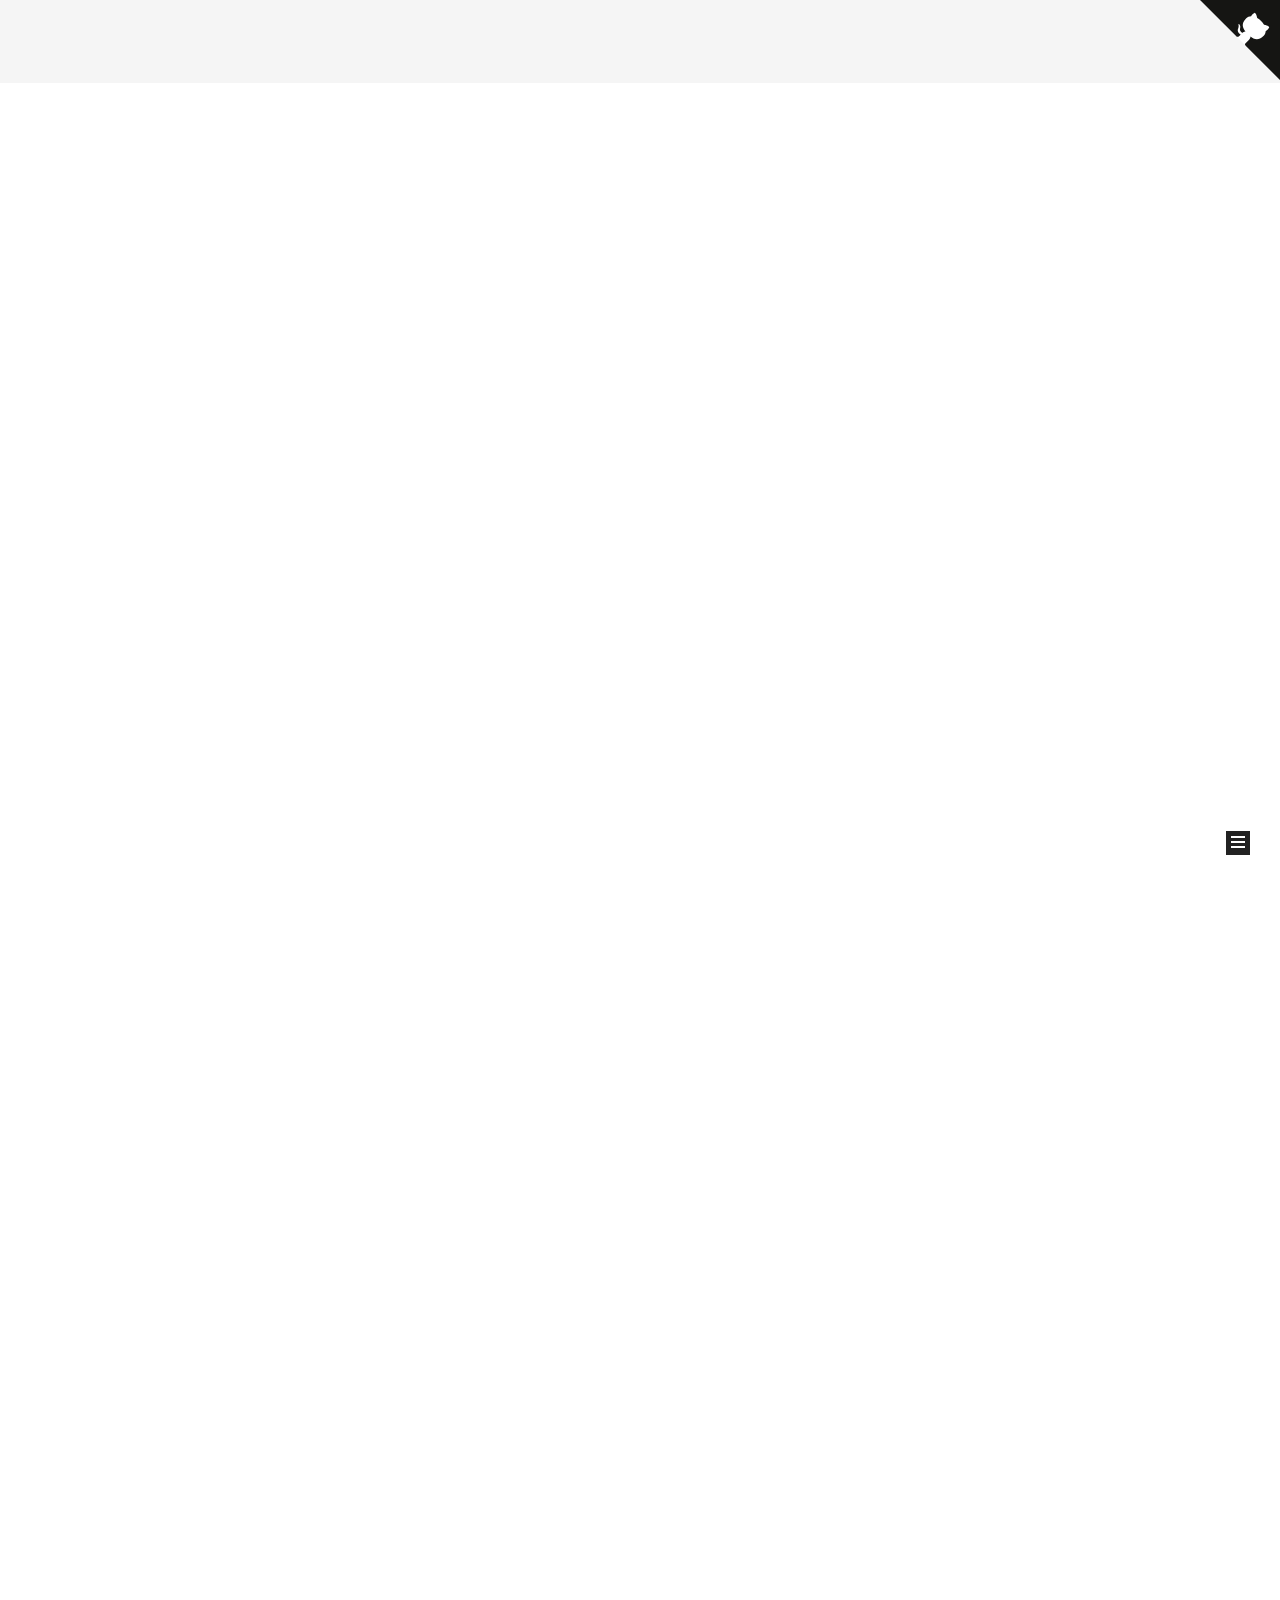
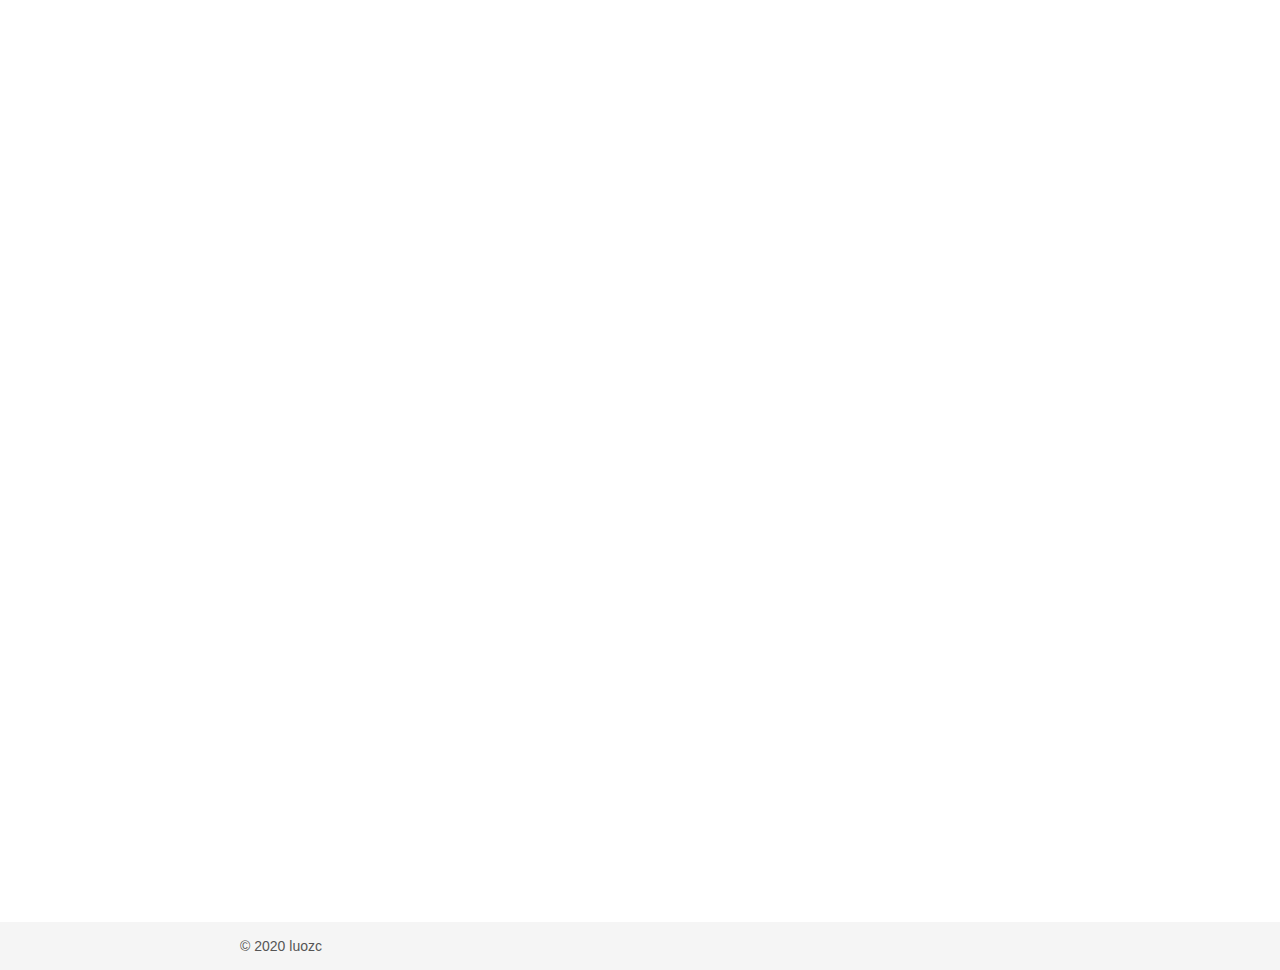
==== index.html @ e10e21c2 "Site updated: 2020-05-24 23:49:25" ====
<!DOCTYPE html>
<html lang="zh-CN">
<head>
  <meta charset="UTF-8">
<meta name="viewport" content="width=device-width, initial-scale=1, maximum-scale=2">
<meta name="theme-color" content="#222">
<meta name="generator" content="Hexo 4.2.1">
  <link rel="apple-touch-icon" sizes="180x180" href="/images/apple-touch-icon-next.png">
  <link rel="icon" type="image/png" sizes="32x32" href="/images/favicon-32x32-next.png">
  <link rel="icon" type="image/png" sizes="16x16" href="/images/favicon-16x16-next.png">
  <link rel="mask-icon" href="/images/logo.svg" color="#222">

<link rel="stylesheet" href="/css/main.css">


<link rel="stylesheet" href="/lib/font-awesome/css/all.min.css">

<script id="hexo-configurations">
    var NexT = window.NexT || {};
    var CONFIG = {"hostname":"yoursite.com","root":"/","scheme":"Mist","version":"8.0.0-rc.2","exturl":false,"sidebar":{"position":"right","display":"post","padding":18,"offset":12,"onmobile":false},"copycode":{"enable":false,"show_result":false,"style":null},"back2top":{"enable":true,"sidebar":false,"scrollpercent":false},"bookmark":{"enable":false,"color":"#222","save":"auto"},"fancybox":false,"mediumzoom":false,"lazyload":false,"pangu":false,"comments":{"style":"tabs","active":null,"storage":true,"lazyload":false,"nav":null},"algolia":{"hits":{"per_page":10},"labels":{"input_placeholder":"Search for Posts","hits_empty":"We didn't find any results for the search: ${query}","hits_stats":"${hits} results found in ${time} ms"}},"localsearch":{"enable":false,"trigger":"auto","top_n_per_article":1,"unescape":false,"preload":false},"motion":{"enable":true,"async":false,"transition":{"post_block":"fadeIn","post_header":"slideDownIn","post_body":"slideDownIn","coll_header":"slideLeftIn","sidebar":"slideUpIn"}}};
  </script>

  <meta name="description" content="路漫漫其修远兮，吾将上下而求索">
<meta property="og:type" content="website">
<meta property="og:title" content="俄罗斯方块的记忆">
<meta property="og:url" content="http://yoursite.com/index.html">
<meta property="og:site_name" content="俄罗斯方块的记忆">
<meta property="og:description" content="路漫漫其修远兮，吾将上下而求索">
<meta property="og:locale" content="zh_CN">
<meta property="article:author" content="luozc">
<meta name="twitter:card" content="summary">

<link rel="canonical" href="http://yoursite.com/">


<script id="page-configurations">
  // https://hexo.io/docs/variables.html
  CONFIG.page = {
    sidebar: "",
    isHome : true,
    isPost : false,
    lang   : 'zh-CN'
  };
</script>

  <title>俄罗斯方块的记忆</title>
  






  <noscript>
  <style>
  .use-motion .brand,
  .use-motion .menu-item,
  .sidebar-inner,
  .use-motion .post-block,
  .use-motion .pagination,
  .use-motion .comments,
  .use-motion .post-header,
  .use-motion .post-body,
  .use-motion .collection-header { opacity: initial; }

  .use-motion .site-title,
  .use-motion .site-subtitle {
    opacity: initial;
    top: initial;
  }

  .use-motion .logo-line-before i { left: initial; }
  .use-motion .logo-line-after i { right: initial; }
  </style>
</noscript>

<link rel="alternate" href="/atom.xml" title="俄罗斯方块的记忆" type="application/atom+xml">
</head>

<body itemscope itemtype="http://schema.org/WebPage">
  <div class="container use-motion">
    <div class="headband"></div>
    <a href="https://github.com/lzc95" target="_blank" rel="noopener" class="github-corner" aria-label="View source on GitHub"><svg width="80" height="80" viewBox="0 0 250 250" style="fill:#151513; color:#fff; position: absolute; top: 0; border: 0; right: 0;" aria-hidden="true"><path d="M0,0 L115,115 L130,115 L142,142 L250,250 L250,0 Z"></path><path d="M128.3,109.0 C113.8,99.7 119.0,89.6 119.0,89.6 C122.0,82.7 120.5,78.6 120.5,78.6 C119.2,72.0 123.4,76.3 123.4,76.3 C127.3,80.9 125.5,87.3 125.5,87.3 C122.9,97.6 130.6,101.9 134.4,103.2" fill="currentColor" style="transform-origin: 130px 106px;" class="octo-arm"></path><path d="M115.0,115.0 C114.9,115.1 118.7,116.5 119.8,115.4 L133.7,101.6 C136.9,99.2 139.9,98.4 142.2,98.6 C133.8,88.0 127.5,74.4 143.8,58.0 C148.5,53.4 154.0,51.2 159.7,51.0 C160.3,49.4 163.2,43.6 171.4,40.1 C171.4,40.1 176.1,42.5 178.8,56.2 C183.1,58.6 187.2,61.8 190.9,65.4 C194.5,69.0 197.7,73.2 200.1,77.6 C213.8,80.2 216.3,84.9 216.3,84.9 C212.7,93.1 206.9,96.0 205.4,96.6 C205.1,102.4 203.0,107.8 198.3,112.5 C181.9,128.9 168.3,122.5 157.7,114.1 C157.9,116.9 156.7,120.9 152.7,124.9 L141.0,136.5 C139.8,137.7 141.6,141.9 141.8,141.8 Z" fill="currentColor" class="octo-body"></path></svg></a><style>.github-corner:hover .octo-arm{animation:octocat-wave 560ms ease-in-out}@keyframes octocat-wave{0%,100%{transform:rotate(0)}20%,60%{transform:rotate(-25deg)}40%,80%{transform:rotate(10deg)}}@media (max-width:500px){.github-corner:hover .octo-arm{animation:none}.github-corner .octo-arm{animation:octocat-wave 560ms ease-in-out}}</style>
    <header class="header" itemscope itemtype="http://schema.org/WPHeader">
      <div class="header-inner"><div class="site-brand-container">
  <div class="site-nav-toggle">
    <div class="toggle" aria-label="切换导航栏">
        <span class="toggle-line toggle-line-first"></span>
        <span class="toggle-line toggle-line-middle"></span>
        <span class="toggle-line toggle-line-last"></span>
    </div>
  </div>

  <div class="site-meta">

    <a href="/" class="brand" rel="start">
      <span class="logo-line-before"><i></i></span>
      <h1 class="site-title">俄罗斯方块的记忆</h1>
      <span class="logo-line-after"><i></i></span>
    </a>
  </div>

  <div class="site-nav-right">
    <div class="toggle popup-trigger">
    </div>
  </div>
</div>



<nav class="site-nav">
  <ul id="menu" class="main-menu menu">
        <li class="menu-item menu-item-home">

    <a href="/" rel="section"><i class="fa fa-home fa-fw"></i>首页</a>

  </li>
        <li class="menu-item menu-item-tags">

    <a href="/tags/" rel="section"><i class="fa fa-tags fa-fw"></i>标签</a>

  </li>
        <li class="menu-item menu-item-categories">

    <a href="/categories/" rel="section"><i class="fa fa-th fa-fw"></i>分类</a>

  </li>
        <li class="menu-item menu-item-archives">

    <a href="/archives/" rel="section"><i class="fa fa-archive fa-fw"></i>归档</a>

  </li>
  </ul>
</nav>




</div>
    </header>

    
  <div class="back-to-top">
    <i class="fa fa-arrow-up"></i>
    <span>0%</span>
  </div>


    <main class="main">
      <div class="main-inner">
        <div class="content-wrap">
          

          <div class="content index posts-expand">
            
      
  
  
  <article itemscope itemtype="http://schema.org/Article" class="post-block" lang="zh-CN">
    <link itemprop="mainEntityOfPage" href="http://yoursite.com/2020/05/24/css%E5%88%B6%E4%BD%9C%E4%B8%89%E8%A7%92%E5%BD%A2/">

    <span hidden itemprop="author" itemscope itemtype="http://schema.org/Person">
      <meta itemprop="image" content="/images/avatar.jpeg">
      <meta itemprop="name" content="luozc">
      <meta itemprop="description" content="路漫漫其修远兮，吾将上下而求索">
    </span>

    <span hidden itemprop="publisher" itemscope itemtype="http://schema.org/Organization">
      <meta itemprop="name" content="俄罗斯方块的记忆">
    </span>
      <header class="post-header">
        <h2 class="post-title" itemprop="name headline">
          
            <a href="/2020/05/24/css%E5%88%B6%E4%BD%9C%E4%B8%89%E8%A7%92%E5%BD%A2/" class="post-title-link" itemprop="url">css制作三角形</a>
        </h2>

        <div class="post-meta">
            <span class="post-meta-item">
              <span class="post-meta-item-icon">
                <i class="far fa-calendar"></i>
              </span>
              <span class="post-meta-item-text">发表于</span>
              

              <time title="创建时间：2020-05-24 23:38:56 / 修改时间：23:49:12" itemprop="dateCreated datePublished" datetime="2020-05-24T23:38:56+08:00">2020-05-24</time>
            </span>

          

        </div>
      </header>

    
    
    
    <div class="post-body" itemprop="articleBody">

      
          <p>通常大家对css制作圆形的方法比较熟悉：</p>
<figure class="highlight plain"><table><tr><td class="gutter"><pre><span class="line">1</span><br></pre></td><td class="code"><pre><span class="line">&lt;div id&#x3D;&quot;circle&quot;&gt;&lt;&#x2F;div&gt; &#x2F;&#x2F;html代码</span><br></pre></td></tr></table></figure>

<figure class="highlight plain"><table><tr><td class="gutter"><pre><span class="line">1</span><br><span class="line">2</span><br><span class="line">3</span><br><span class="line">4</span><br><span class="line">5</span><br><span class="line">6</span><br><span class="line">7</span><br></pre></td><td class="code"><pre><span class="line">&#x2F;&#x2F;css代码</span><br><span class="line">#circle&#123;</span><br><span class="line">  	width:100px;</span><br><span class="line">  	height:100px;</span><br><span class="line">  	border-radius: 50px;</span><br><span class="line">  	background:#000 ;</span><br><span class="line">&#125;</span><br></pre></td></tr></table></figure>
<p>结果：<br><img src="https://imgconvert.csdnimg.cn/aHR0cDovL2ltZy5ibG9nLmNzZG4ubmV0LzIwMTYwNzMxMjE1MDMzODAw?x-oss-process=image/format,png" alt="这里写图片描述"><br>总结：在制做圆形之前，首先需要保证这个元素是正方形，即width==height;  其次border-radius=1/2width即可（border-radiusde 的默认基准点是几何中心）</p>
<p>下面即将步入我们今天所说的正题：css制作三角形<br>首选css制作三角形我们需要了解border这个属性</p>
<figure class="highlight plain"><table><tr><td class="gutter"><pre><span class="line">1</span><br></pre></td><td class="code"><pre><span class="line">&lt;div id&#x3D;&quot;triangle&quot;&gt;&lt;&#x2F;div&gt;</span><br></pre></td></tr></table></figure>

<figure class="highlight plain"><table><tr><td class="gutter"><pre><span class="line">1</span><br><span class="line">2</span><br><span class="line">3</span><br><span class="line">4</span><br><span class="line">5</span><br><span class="line">6</span><br><span class="line">7</span><br></pre></td><td class="code"><pre><span class="line">#triangle&#123;</span><br><span class="line">    width:50px; </span><br><span class="line">  	height:50px; </span><br><span class="line">  	border-width:50px; </span><br><span class="line">  	border-style:solid;</span><br><span class="line">  	border-color:#000 #ccc #933 #0C0;</span><br><span class="line">&#125;</span><br></pre></td></tr></table></figure>
<p><img src="https://imgconvert.csdnimg.cn/aHR0cDovL2ltZy5ibG9nLmNzZG4ubmV0LzIwMTYwNzMxMjIwMDQ2MjQ2?x-oss-process=image/format,png" alt="这里写图片描述"><br>这时我们发现四边都成了梯形</p>
          <!--noindex-->
            <div class="post-button">
              <a class="btn" href="/2020/05/24/css%E5%88%B6%E4%BD%9C%E4%B8%89%E8%A7%92%E5%BD%A2/#more" rel="contents">
                阅读全文 &raquo;
              </a>
            </div>
          <!--/noindex-->
        
      
    </div>

    
    
    

    
      <footer class="post-footer">
        <div class="post-eof"></div>
      </footer>
  </article>
  
  
  

      
  
  
  <article itemscope itemtype="http://schema.org/Article" class="post-block" lang="zh-CN">
    <link itemprop="mainEntityOfPage" href="http://yoursite.com/2020/05/20/hexo-test/">

    <span hidden itemprop="author" itemscope itemtype="http://schema.org/Person">
      <meta itemprop="image" content="/images/avatar.jpeg">
      <meta itemprop="name" content="luozc">
      <meta itemprop="description" content="路漫漫其修远兮，吾将上下而求索">
    </span>

    <span hidden itemprop="publisher" itemscope itemtype="http://schema.org/Organization">
      <meta itemprop="name" content="俄罗斯方块的记忆">
    </span>
      <header class="post-header">
        <h2 class="post-title" itemprop="name headline">
          
            <a href="/2020/05/20/hexo-test/" class="post-title-link" itemprop="url">hexo-test</a>
        </h2>

        <div class="post-meta">
            <span class="post-meta-item">
              <span class="post-meta-item-icon">
                <i class="far fa-calendar"></i>
              </span>
              <span class="post-meta-item-text">发表于</span>

              <time title="创建时间：2020-05-20 12:38:18" itemprop="dateCreated datePublished" datetime="2020-05-20T12:38:18+08:00">2020-05-20</time>
            </span>
              <span class="post-meta-item">
                <span class="post-meta-item-icon">
                  <i class="far fa-calendar-check"></i>
                </span>
                <span class="post-meta-item-text">更新于</span>
                <time title="修改时间：2020-05-24 12:45:31" itemprop="dateModified" datetime="2020-05-24T12:45:31+08:00">2020-05-24</time>
              </span>

          

        </div>
      </header>

    
    
    
    <div class="post-body" itemprop="articleBody">

      
          <h2 id="Quick-Start"><a href="#Quick-Start" class="headerlink" title="Quick Start"></a>Quick Start</h2><h3 id="Create-a-new-post"><a href="#Create-a-new-post" class="headerlink" title="Create a new post"></a>Create a new post</h3>
      
    </div>

    
    
    

    
      <footer class="post-footer">
        <div class="post-eof"></div>
      </footer>
  </article>
  
  
  

      
  
  
  <article itemscope itemtype="http://schema.org/Article" class="post-block" lang="zh-CN">
    <link itemprop="mainEntityOfPage" href="http://yoursite.com/2020/05/15/hello-world/">

    <span hidden itemprop="author" itemscope itemtype="http://schema.org/Person">
      <meta itemprop="image" content="/images/avatar.jpeg">
      <meta itemprop="name" content="luozc">
      <meta itemprop="description" content="路漫漫其修远兮，吾将上下而求索">
    </span>

    <span hidden itemprop="publisher" itemscope itemtype="http://schema.org/Organization">
      <meta itemprop="name" content="俄罗斯方块的记忆">
    </span>
      <header class="post-header">
        <h2 class="post-title" itemprop="name headline">
          
            <a href="/2020/05/15/hello-world/" class="post-title-link" itemprop="url">Hello World</a>
        </h2>

        <div class="post-meta">
            <span class="post-meta-item">
              <span class="post-meta-item-icon">
                <i class="far fa-calendar"></i>
              </span>
              <span class="post-meta-item-text">发表于</span>

              <time title="创建时间：2020-05-15 18:51:51" itemprop="dateCreated datePublished" datetime="2020-05-15T18:51:51+08:00">2020-05-15</time>
            </span>
              <span class="post-meta-item">
                <span class="post-meta-item-icon">
                  <i class="far fa-calendar-check"></i>
                </span>
                <span class="post-meta-item-text">更新于</span>
                <time title="修改时间：2020-05-24 22:47:54" itemprop="dateModified" datetime="2020-05-24T22:47:54+08:00">2020-05-24</time>
              </span>

          

        </div>
      </header>

    
    
    
    <div class="post-body" itemprop="articleBody">

      
          <p>Welcome to <a href="https://hexo.io/" target="_blank" rel="noopener">Hexo</a>! This is your very first post. Check <a href="https://hexo.io/docs/" target="_blank" rel="noopener">documentation</a> for more info. If you get any problems when using Hexo, you can find the answer in <a href="https://hexo.io/docs/troubleshooting.html" target="_blank" rel="noopener">troubleshooting</a> or you can ask me on <a href="https://github.com/hexojs/hexo/issues" target="_blank" rel="noopener">GitHub</a>.</p>
<h2 id="Quick-Start"><a href="#Quick-Start" class="headerlink" title="Quick Start"></a>Quick Start</h2><h3 id="Create-a-new-post"><a href="#Create-a-new-post" class="headerlink" title="Create a new post"></a>Create a new post</h3><figure class="highlight bash"><table><tr><td class="gutter"><pre><span class="line">1</span><br></pre></td><td class="code"><pre><span class="line">$ hexo new <span class="string">"My New Post"</span></span><br></pre></td></tr></table></figure>

<p>More info: <a href="https://hexo.io/docs/writing.html" target="_blank" rel="noopener">Writing</a></p>
<h3 id="Run-server"><a href="#Run-server" class="headerlink" title="Run server"></a>Run server</h3><figure class="highlight bash"><table><tr><td class="gutter"><pre><span class="line">1</span><br></pre></td><td class="code"><pre><span class="line">$ hexo server</span><br></pre></td></tr></table></figure>
          <!--noindex-->
            <div class="post-button">
              <a class="btn" href="/2020/05/15/hello-world/#more" rel="contents">
                阅读全文 &raquo;
              </a>
            </div>
          <!--/noindex-->
        
      
    </div>

    
    
    

    
      <footer class="post-footer">
        <div class="post-eof"></div>
      </footer>
  </article>
  
  
  


  



          </div>
          

<script>
  window.addEventListener('tabs:register', () => {
    let { activeClass } = CONFIG.comments;
    if (CONFIG.comments.storage) {
      activeClass = localStorage.getItem('comments_active') || activeClass;
    }
    if (activeClass) {
      let activeTab = document.querySelector(`a[href="#comment-${activeClass}"]`);
      if (activeTab) {
        activeTab.click();
      }
    }
  });
  if (CONFIG.comments.storage) {
    window.addEventListener('tabs:click', event => {
      if (!event.target.matches('.tabs-comment .tab-content .tab-pane')) return;
      let commentClass = event.target.classList[1];
      localStorage.setItem('comments_active', commentClass);
    });
  }
</script>

        </div>
          
  
  <div class="toggle sidebar-toggle">
    <span class="toggle-line toggle-line-first"></span>
    <span class="toggle-line toggle-line-middle"></span>
    <span class="toggle-line toggle-line-last"></span>
  </div>

  <aside class="sidebar">
    <div class="sidebar-inner">

      <ul class="sidebar-nav motion-element">
        <li class="sidebar-nav-toc">
          文章目录
        </li>
        <li class="sidebar-nav-overview">
          站点概览
        </li>
      </ul>

      <!--noindex-->
      <div class="post-toc-wrap sidebar-panel">
      </div>
      <!--/noindex-->

      <div class="site-overview-wrap sidebar-panel">
        <div class="site-author motion-element" itemprop="author" itemscope itemtype="http://schema.org/Person">
    <img class="site-author-image" itemprop="image" alt="luozc"
      src="/images/avatar.jpeg">
  <p class="site-author-name" itemprop="name">luozc</p>
  <div class="site-description" itemprop="description">路漫漫其修远兮，吾将上下而求索</div>
</div>
<div class="site-state-wrap motion-element">
  <nav class="site-state">
      <div class="site-state-item site-state-posts">
          <a href="/archives/">
        
          <span class="site-state-item-count">3</span>
          <span class="site-state-item-name">日志</span>
        </a>
      </div>
      <div class="site-state-item site-state-tags">
            <a href="/tags/">
          
        <span class="site-state-item-count">2</span>
        <span class="site-state-item-name">标签</span></a>
      </div>
  </nav>
</div>
  <div class="links-of-author motion-element">
      <span class="links-of-author-item">
        <a href="https://github.com/lzc95" title="GitHub → https:&#x2F;&#x2F;github.com&#x2F;lzc95" rel="noopener" target="_blank"><i class="fab fa-github fa-fw"></i>GitHub</a>
      </span>
      <span class="links-of-author-item">
        <a href="https://juejin.im/user/5b277c866fb9a00e850cae6a/posts" title="掘金 → https:&#x2F;&#x2F;juejin.im&#x2F;user&#x2F;5b277c866fb9a00e850cae6a&#x2F;posts" rel="noopener" target="_blank"><i class="fa fa-fw fa-spinner fa-fw"></i>掘金</a>
      </span>
  </div>


  <div class="links-of-blogroll motion-element">
    <div class="links-of-blogroll-title"><i class="fa fa-link fa-fw"></i>
      推荐阅读
    </div>
    <ul class="links-of-blogroll-list">
        <li class="links-of-blogroll-item">
          <a href="http://www.zhangxinxu.com/" title="http:&#x2F;&#x2F;www.zhangxinxu.com&#x2F;" rel="noopener" target="_blank">张鑫旭</a>
        </li>
        <li class="links-of-blogroll-item">
          <a href="http://www.alloyteam.com/nav/" title="http:&#x2F;&#x2F;www.alloyteam.com&#x2F;nav&#x2F;" rel="noopener" target="_blank">Web前端导航</a>
        </li>
    </ul>
  </div>

      </div>

    </div>
  </aside>
  <div id="sidebar-dimmer"></div>


      </div>
    </main>

    <footer class="footer">
      <div class="footer-inner">
        

        

<div class="copyright">
  
  &copy; 
  <span itemprop="copyrightYear">2020</span>
  <span>
    <i class="fa fa-paper-plane"></i>
  </span>
  <span class="author" itemprop="copyrightHolder">luozc</span>
</div>

<!--
  <div class="powered-by">由 <a href="https://hexo.io/" class="theme-link" rel="noopener" target="_blank">Hexo</a> & <a href="https://theme-next.js.org/mist/" class="theme-link" rel="noopener" target="_blank">NexT.Mist</a> 强力驱动
  </div>
-->

        








      </div>
    </footer>
  </div>

  
  <script src="/lib/anime.min.js"></script>
  <script src="/lib/velocity/velocity.min.js"></script>
  <script src="/lib/velocity/velocity.ui.min.js"></script>

<script src="/js/utils.js"></script>

<script src="/js/motion.js"></script>


<script src="/js/schemes/muse.js"></script>


<script src="/js/next-boot.js"></script>




  















  

  

</body>
</html>
---- css/main.css ----
:root {
  --body-bg-color: #fff;
  --content-bg-color: #f5f5f5;
  --card-bg-color: #f5f5f5;
  --text-color: #555;
  --blockquote-color: #666;
  --link-color: #555;
  --link-hover-color: #222;
  --brand-color: #222;
  --brand-hover-color: #222;
  --table-row-odd-bg-color: #f9f9f9;
  --table-row-hover-bg-color: #f5f5f5;
  --menu-item-bg-color: #ddd;
  --btn-default-bg: transparent;
  --btn-default-color: var(--link-color);
  --btn-default-border-color: var(--link-color);
  --btn-default-hover-bg: transparent;
  --btn-default-hover-color: var(--link-hover-color);
  --btn-default-hover-border-color: var(--link-hover-color);
  --highlight-background: #f0f0f0;
  --highlight-foreground: #444;
  --highlight-gutter-background: #dedede;
  --highlight-gutter-foreground: #555;
}
html {
  line-height: 1.15; /* 1 */
  -webkit-text-size-adjust: 100%; /* 2 */
}
body {
  margin: 0;
}
main {
  display: block;
}
h1 {
  font-size: 2em;
  margin: 0.67em 0;
}
hr {
  box-sizing: content-box; /* 1 */
  height: 0; /* 1 */
  overflow: visible; /* 2 */
}
pre {
  font-family: monospace, monospace; /* 1 */
  font-size: 1em; /* 2 */
}
a {
  background: transparent;
}
abbr[title] {
  border-bottom: none; /* 1 */
  text-decoration: underline; /* 2 */
  text-decoration: underline dotted; /* 2 */
}
b,
strong {
  font-weight: bolder;
}
code,
kbd,
samp {
  font-family: monospace, monospace; /* 1 */
  font-size: 1em; /* 2 */
}
small {
  font-size: 80%;
}
sub,
sup {
  font-size: 75%;
  line-height: 0;
  position: relative;
  vertical-align: baseline;
}
sub {
  bottom: -0.25em;
}
sup {
  top: -0.5em;
}
img {
  border-style: none;
}
button,
input,
optgroup,
select,
textarea {
  font-family: inherit; /* 1 */
  font-size: 100%; /* 1 */
  line-height: 1.15; /* 1 */
  margin: 0; /* 2 */
}
button,
input {
/* 1 */
  overflow: visible;
}
button,
select {
/* 1 */
  text-transform: none;
}
button,
[type='button'],
[type='reset'],
[type='submit'] {
  -webkit-appearance: button;
}
button::-moz-focus-inner,
[type='button']::-moz-focus-inner,
[type='reset']::-moz-focus-inner,
[type='submit']::-moz-focus-inner {
  border-style: none;
  padding: 0;
}
button:-moz-focusring,
[type='button']:-moz-focusring,
[type='reset']:-moz-focusring,
[type='submit']:-moz-focusring {
  outline: 1px dotted ButtonText;
}
fieldset {
  padding: 0.35em 0.75em 0.625em;
}
legend {
  box-sizing: border-box; /* 1 */
  color: inherit; /* 2 */
  display: table; /* 1 */
  max-width: 100%; /* 1 */
  padding: 0; /* 3 */
  white-space: normal; /* 1 */
}
progress {
  vertical-align: baseline;
}
textarea {
  overflow: auto;
}
[type='checkbox'],
[type='radio'] {
  box-sizing: border-box; /* 1 */
  padding: 0; /* 2 */
}
[type='number']::-webkit-inner-spin-button,
[type='number']::-webkit-outer-spin-button {
  height: auto;
}
[type='search'] {
  outline-offset: -2px; /* 2 */
  -webkit-appearance: textfield; /* 1 */
}
[type='search']::-webkit-search-decoration {
  -webkit-appearance: none;
}
::-webkit-file-upload-button {
  font: inherit; /* 2 */
  -webkit-appearance: button; /* 1 */
}
details {
  display: block;
}
summary {
  display: list-item;
}
template {
  display: none;
}
[hidden] {
  display: none;
}
::selection {
  background: #262a30;
  color: #eee;
}
html,
body {
  height: 100%;
}
body {
  background: var(--body-bg-color);
  color: var(--text-color);
  font-family: 'Lato', "PingFang SC", "Microsoft YaHei", sans-serif;
  font-size: 1em;
  line-height: 2;
}
@media (max-width: 991px) {
  body {
    padding-left: 0 !important;
    padding-right: 0 !important;
  }
}
h1,
h2,
h3,
h4,
h5,
h6 {
  font-family: 'Lato', "PingFang SC", "Microsoft YaHei", sans-serif;
  font-weight: bold;
  line-height: 1.5;
  margin: 20px 0 15px;
}
h1 {
  font-size: 1.5em;
}
h2 {
  font-size: 1.375em;
}
h3 {
  font-size: 1.25em;
}
h4 {
  font-size: 1.125em;
}
h5 {
  font-size: 1em;
}
h6 {
  font-size: 0.875em;
}
p {
  margin: 0 0 20px 0;
}
a,
span.exturl {
  border-bottom: 1px solid #ccc;
  color: var(--link-color);
  outline: 0;
  text-decoration: none;
  overflow-wrap: break-word;
  word-wrap: break-word;
  cursor: pointer;
}
a:hover,
span.exturl:hover {
  border-bottom-color: var(--link-hover-color);
  color: var(--link-hover-color);
}
iframe,
img,
video {
  display: block;
  margin-left: auto;
  margin-right: auto;
  max-width: 100%;
}
hr {
  background-image: repeating-linear-gradient(-45deg, #ddd, #ddd 4px, transparent 4px, transparent 8px);
  border: 0;
  height: 3px;
  margin: 40px 0;
}
blockquote {
  border-left: 4px solid #ddd;
  color: var(--blockquote-color);
  margin: 0;
  padding: 0 15px;
}
blockquote cite::before {
  content: '-';
  padding: 0 5px;
}
dt {
  font-weight: bold;
}
dd {
  margin: 0;
  padding: 0;
}
kbd {
  background-color: #f5f5f5;
  background-image: linear-gradient(#eee, #fff, #eee);
  border: 1px solid #ccc;
  border-radius: 0.2em;
  box-shadow: 0.1em 0.1em 0.2em rgba(0,0,0,0.1);
  color: #555;
  font-family: inherit;
  padding: 0.1em 0.3em;
  white-space: nowrap;
}
.table-container {
  overflow: auto;
}
table {
  border-collapse: collapse;
  border-spacing: 0;
  font-size: 0.875em;
  margin: 0 0 20px 0;
  width: 100%;
}
tbody tr:nth-of-type(odd) {
  background: var(--table-row-odd-bg-color);
}
tbody tr:hover {
  background: var(--table-row-hover-bg-color);
}
caption,
th,
td {
  font-weight: normal;
  padding: 8px;
  vertical-align: middle;
}
th,
td {
  border: 1px solid #ddd;
  border-bottom: 3px solid #ddd;
}
th {
  font-weight: 700;
  padding-bottom: 10px;
}
td {
  border-bottom-width: 1px;
}
.btn {
  background: var(--btn-default-bg);
  border: 2px solid var(--btn-default-border-color);
  border-radius: 0;
  color: var(--btn-default-color);
  display: inline-block;
  font-size: 0.875em;
  line-height: 2;
  padding: 0 20px;
  text-decoration: none;
  transition-property: background-color;
  transition-delay: 0s;
  transition-duration: 0.2s;
  transition-timing-function: ease-in-out;
}
.btn:hover {
  background: var(--btn-default-hover-bg);
  border-color: var(--btn-default-hover-border-color);
  color: var(--btn-default-hover-color);
}
.btn + .btn {
  margin: 0 0 8px 8px;
}
.btn .fa-fw {
  text-align: left;
  width: 1.285714285714286em;
}
.toggle {
  line-height: 0;
}
.toggle .toggle-line {
  background: #fff;
  display: inline-block;
  height: 2px;
  left: 0;
  position: relative;
  top: 0;
  transition: all 0.4s;
  vertical-align: top;
  width: 100%;
}
.toggle .toggle-line:not(:first-child) {
  margin-top: 3px;
}
.toggle.toggle-arrow .toggle-line-first {
  top: 2px;
  transform: rotate(-45deg);
  width: 50%;
}
.toggle.toggle-arrow .toggle-line-middle {
  width: 90%;
}
.toggle.toggle-arrow .toggle-line-last {
  top: -2px;
  transform: rotate(45deg);
  width: 50%;
}
.toggle.toggle-close .toggle-line-first {
  top: 5px;
  transform: rotate(-45deg);
}
.toggle.toggle-close .toggle-line-middle {
  opacity: 0;
}
.toggle.toggle-close .toggle-line-last {
  top: -5px;
  transform: rotate(45deg);
}
/*

Original highlight.js style (c) Ivan Sagalaev <maniac@softwaremaniacs.org>

*/

.hljs {
  display: block;
  overflow-x: auto;
  padding: 0.5em;
  background: #F0F0F0;
}


/* Base color: saturation 0; */

.hljs,
.hljs-subst {
  color: #444;
}

.hljs-comment {
  color: #888888;
}

.hljs-keyword,
.hljs-attribute,
.hljs-selector-tag,
.hljs-meta-keyword,
.hljs-doctag,
.hljs-name {
  font-weight: bold;
}


/* User color: hue: 0 */

.hljs-type,
.hljs-string,
.hljs-number,
.hljs-selector-id,
.hljs-selector-class,
.hljs-quote,
.hljs-template-tag,
.hljs-deletion {
  color: #880000;
}

.hljs-title,
.hljs-section {
  color: #880000;
  font-weight: bold;
}

.hljs-regexp,
.hljs-symbol,
.hljs-variable,
.hljs-template-variable,
.hljs-link,
.hljs-selector-attr,
.hljs-selector-pseudo {
  color: #BC6060;
}


/* Language color: hue: 90; */

.hljs-literal {
  color: #78A960;
}

.hljs-built_in,
.hljs-bullet,
.hljs-code,
.hljs-addition {
  color: #397300;
}


/* Meta color: hue: 200 */

.hljs-meta {
  color: #1f7199;
}

.hljs-meta-string {
  color: #4d99bf;
}


/* Misc effects */

.hljs-emphasis {
  font-style: italic;
}

.hljs-strong {
  font-weight: bold;
}

.highlight,
pre {
  background: var(--highlight-background);
  color: var(--highlight-foreground);
  line-height: 1.6;
  margin: 0 auto 20px;
}
pre,
code {
  font-family: consolas, Menlo, monospace, "PingFang SC", "Microsoft YaHei";
}
code {
  background: #eee;
  border-radius: 3px;
  color: #555;
  padding: 2px 4px;
  overflow-wrap: break-word;
  word-wrap: break-word;
}
.highlight {
  position: relative;
}
.highlight pre {
  border: 0;
  margin: 0;
  padding: 10px 0;
}
.highlight table {
  border: 0;
  margin: 0;
  width: auto;
}
.highlight td {
  border: 0;
  padding: 0;
}
.highlight figcaption {
  background: var(--highlight-gutter-background);
  color: var(--highlight-foreground);
  display: flex;
  font-size: 0.875em;
  justify-content: space-between;
  line-height: 1.2;
  padding: 0.5em;
}
.highlight figcaption a {
  color: var(--highlight-foreground);
}
.highlight figcaption a:hover {
  border-bottom-color: var(--highlight-foreground);
}
.highlight figcaption a,
.highlight figcaption span {
  min-width: 0;
}
.highlight .gutter {
  -moz-user-select: none;
  -ms-user-select: none;
  -webkit-user-select: none;
  user-select: none;
}
.highlight .gutter pre {
  background: var(--highlight-gutter-background);
  color: var(--highlight-gutter-foreground);
  padding-left: 10px;
  padding-right: 10px;
  text-align: right;
}
.highlight .code pre {
  background: var(--highlight-background);
  padding-left: 10px;
  width: 100%;
}
.gist table {
  width: auto;
}
.gist table td {
  border: 0;
}
pre {
  overflow: auto;
  padding: 10px;
}
pre code {
  background: none;
  color: var(--highlight-foreground);
  font-size: 0.875em;
  padding: 0;
  text-shadow: none;
}
.blockquote-center {
  border-left: none;
  margin: 40px 0;
  padding: 0;
  position: relative;
  text-align: center;
}
.blockquote-center .fa {
  display: block;
  opacity: 0.6;
  position: absolute;
  width: 100%;
}
.blockquote-center .fa-quote-left {
  border-top: 1px solid #ccc;
  text-align: left;
  top: -20px;
}
.blockquote-center .fa-quote-right {
  border-bottom: 1px solid #ccc;
  text-align: right;
  bottom: -20px;
}
.blockquote-center p,
.blockquote-center div {
  text-align: center;
}
.post-body .group-picture img {
  margin: 0 auto;
  padding: 0 3px;
}
.group-picture-row {
  margin-bottom: 6px;
  overflow: hidden;
}
.group-picture-column {
  float: left;
  margin-bottom: 10px;
}
.post-body .label {
  color: #555;
  display: inline;
  padding: 0 2px;
}
.post-body .label.default {
  background: #f0f0f0;
}
.post-body .label.primary {
  background: #efe6f7;
}
.post-body .label.info {
  background: #e5f2f8;
}
.post-body .label.success {
  background: #e7f4e9;
}
.post-body .label.warning {
  background: #fcf6e1;
}
.post-body .label.danger {
  background: #fae8eb;
}
.post-body .link-grid {
  display: grid;
  grid-gap: 1.5rem 1.5rem;
  grid-template-columns: 1fr 1fr;
  padding: 1.5rem;
  user-select: none;
}
@media (max-width: 767px) {
  .post-body .link-grid {
    grid-template-columns: 1fr;
  }
}
.post-body .link-grid div {
  border: solid #ddd;
  box-shadow: 1rem 1rem 0.5rem #808080;
  height: 5rem;
  transition: background 0.3s;
  padding: 0.5rem;
  position: relative;
}
.post-body .link-grid div:hover {
  animation: shake 0.5s;
  background: rgba(230,244,250,0.5);
}
.post-body .link-grid div:active {
  box-shadow: 0.5rem 0.5rem 0.25rem #808080;
  transform: translate(0.2rem, 0.2rem);
}
.post-body .link-grid div img {
  border: 1px solid #ddd;
  border-radius: 50%;
  box-sizing: border-box;
  height: 5rem;
  left: 0.5rem;
  padding: 3px;
  position: absolute;
  top: 0.5rem;
  width: 5rem;
}
.post-body .link-grid div p {
  margin: 0 1rem 0 6rem;
}
.post-body .link-grid div p:first-of-type {
  font-size: 1.2em;
}
.post-body .link-grid div p:last-of-type {
  font-size: 0.8em;
  line-height: 1.3rem;
  opacity: 0.7;
}
.post-body .link-grid div a {
  border: none;
  height: 100%;
  left: 0;
  position: absolute;
  top: 0;
  width: 100%;
}
@-moz-keyframes shake {
  0% {
    transform: translate(1pt, 1pt) rotate(0deg);
  }
  10% {
    transform: translate(-1pt, -2pt) rotate(-1deg);
  }
  20% {
    transform: translate(-3pt, 0pt) rotate(1deg);
  }
  30% {
    transform: translate(3pt, 2pt) rotate(0deg);
  }
  40% {
    transform: translate(1pt, -1pt) rotate(1deg);
  }
  50% {
    transform: translate(-1pt, 2pt) rotate(-1deg);
  }
  60% {
    transform: translate(-3pt, 1pt) rotate(0deg);
  }
  70% {
    transform: translate(3pt, 1pt) rotate(-1deg);
  }
  80% {
    transform: translate(-1pt, -1pt) rotate(1deg);
  }
  90% {
    transform: translate(1pt, 2pt) rotate(0deg);
  }
  100% {
    transform: translate(1pt, -2pt) rotate(-1deg);
  }
}
@-webkit-keyframes shake {
  0% {
    transform: translate(1pt, 1pt) rotate(0deg);
  }
  10% {
    transform: translate(-1pt, -2pt) rotate(-1deg);
  }
  20% {
    transform: translate(-3pt, 0pt) rotate(1deg);
  }
  30% {
    transform: translate(3pt, 2pt) rotate(0deg);
  }
  40% {
    transform: translate(1pt, -1pt) rotate(1deg);
  }
  50% {
    transform: translate(-1pt, 2pt) rotate(-1deg);
  }
  60% {
    transform: translate(-3pt, 1pt) rotate(0deg);
  }
  70% {
    transform: translate(3pt, 1pt) rotate(-1deg);
  }
  80% {
    transform: translate(-1pt, -1pt) rotate(1deg);
  }
  90% {
    transform: translate(1pt, 2pt) rotate(0deg);
  }
  100% {
    transform: translate(1pt, -2pt) rotate(-1deg);
  }
}
@-o-keyframes shake {
  0% {
    transform: translate(1pt, 1pt) rotate(0deg);
  }
  10% {
    transform: translate(-1pt, -2pt) rotate(-1deg);
  }
  20% {
    transform: translate(-3pt, 0pt) rotate(1deg);
  }
  30% {
    transform: translate(3pt, 2pt) rotate(0deg);
  }
  40% {
    transform: translate(1pt, -1pt) rotate(1deg);
  }
  50% {
    transform: translate(-1pt, 2pt) rotate(-1deg);
  }
  60% {
    transform: translate(-3pt, 1pt) rotate(0deg);
  }
  70% {
    transform: translate(3pt, 1pt) rotate(-1deg);
  }
  80% {
    transform: translate(-1pt, -1pt) rotate(1deg);
  }
  90% {
    transform: translate(1pt, 2pt) rotate(0deg);
  }
  100% {
    transform: translate(1pt, -2pt) rotate(-1deg);
  }
}
@keyframes shake {
  0% {
    transform: translate(1pt, 1pt) rotate(0deg);
  }
  10% {
    transform: translate(-1pt, -2pt) rotate(-1deg);
  }
  20% {
    transform: translate(-3pt, 0pt) rotate(1deg);
  }
  30% {
    transform: translate(3pt, 2pt) rotate(0deg);
  }
  40% {
    transform: translate(1pt, -1pt) rotate(1deg);
  }
  50% {
    transform: translate(-1pt, 2pt) rotate(-1deg);
  }
  60% {
    transform: translate(-3pt, 1pt) rotate(0deg);
  }
  70% {
    transform: translate(3pt, 1pt) rotate(-1deg);
  }
  80% {
    transform: translate(-1pt, -1pt) rotate(1deg);
  }
  90% {
    transform: translate(1pt, 2pt) rotate(0deg);
  }
  100% {
    transform: translate(1pt, -2pt) rotate(-1deg);
  }
}
.post-body .tabs {
  margin-bottom: 20px;
}
.post-body .tabs,
.tabs-comment {
  display: block;
  padding-top: 10px;
  position: relative;
}
.post-body .tabs ul.nav-tabs,
.tabs-comment ul.nav-tabs {
  display: flex;
  flex-wrap: wrap;
  margin: 0;
  margin-bottom: -1px;
  padding: 0;
}
@media (max-width: 413px) {
  .post-body .tabs ul.nav-tabs,
  .tabs-comment ul.nav-tabs {
    display: block;
    margin-bottom: 5px;
  }
}
.post-body .tabs ul.nav-tabs li.tab,
.tabs-comment ul.nav-tabs li.tab {
  border-bottom: 1px solid #ddd;
  border-left: 1px solid transparent;
  border-right: 1px solid transparent;
  border-top: 3px solid transparent;
  flex-grow: 1;
  list-style-type: none;
  border-radius: 0 0 0 0;
}
@media (max-width: 413px) {
  .post-body .tabs ul.nav-tabs li.tab,
  .tabs-comment ul.nav-tabs li.tab {
    border-bottom: 1px solid transparent;
    border-left: 3px solid transparent;
    border-right: 1px solid transparent;
    border-top: 1px solid transparent;
  }
}
@media (max-width: 413px) {
  .post-body .tabs ul.nav-tabs li.tab,
  .tabs-comment ul.nav-tabs li.tab {
    border-radius: 0;
  }
}
.post-body .tabs ul.nav-tabs li.tab a,
.tabs-comment ul.nav-tabs li.tab a {
  border-bottom: initial;
  display: block;
  line-height: 1.8;
  outline: 0;
  padding: 0.25em 0.75em;
  text-align: center;
  transition-delay: 0s;
  transition-duration: 0.2s;
  transition-timing-function: ease-out;
}
.post-body .tabs ul.nav-tabs li.tab a i,
.tabs-comment ul.nav-tabs li.tab a i {
  width: 1.285714285714286em;
}
.post-body .tabs ul.nav-tabs li.tab.active,
.tabs-comment ul.nav-tabs li.tab.active {
  border-bottom: 1px solid transparent;
  border-left: 1px solid #ddd;
  border-right: 1px solid #ddd;
  border-top: 3px solid #fc6423;
}
@media (max-width: 413px) {
  .post-body .tabs ul.nav-tabs li.tab.active,
  .tabs-comment ul.nav-tabs li.tab.active {
    border-bottom: 1px solid #ddd;
    border-left: 3px solid #fc6423;
    border-right: 1px solid #ddd;
    border-top: 1px solid #ddd;
  }
}
.post-body .tabs ul.nav-tabs li.tab.active a,
.tabs-comment ul.nav-tabs li.tab.active a {
  color: var(--link-color);
  cursor: default;
}
.post-body .tabs .tab-content .tab-pane,
.tabs-comment .tab-content .tab-pane {
  border: 1px solid #ddd;
  border-top: 0;
  padding: 20px 20px 0 20px;
  border-radius: 0;
}
.post-body .tabs .tab-content .tab-pane:not(.active),
.tabs-comment .tab-content .tab-pane:not(.active) {
  display: none;
}
.post-body .tabs .tab-content .tab-pane.active,
.tabs-comment .tab-content .tab-pane.active {
  display: block;
}
.post-body .tabs .tab-content .tab-pane.active:nth-of-type(1),
.tabs-comment .tab-content .tab-pane.active:nth-of-type(1) {
  border-radius: 0 0 0 0;
}
@media (max-width: 413px) {
  .post-body .tabs .tab-content .tab-pane.active:nth-of-type(1),
  .tabs-comment .tab-content .tab-pane.active:nth-of-type(1) {
    border-radius: 0;
  }
}
.post-body .note {
  border-radius: 3px;
  margin-bottom: 20px;
  padding: 1em;
  position: relative;
  border: 1px solid #eee;
  border-left-width: 5px;
}
.post-body .note h2,
.post-body .note h3,
.post-body .note h4,
.post-body .note h5,
.post-body .note h6 {
  margin-top: 0;
  border-bottom: initial;
  margin-bottom: 0;
  padding-top: 0;
}
.post-body .note p:first-child,
.post-body .note ul:first-child,
.post-body .note ol:first-child,
.post-body .note table:first-child,
.post-body .note pre:first-child,
.post-body .note blockquote:first-child,
.post-body .note img:first-child {
  margin-top: 0;
}
.post-body .note p:last-child,
.post-body .note ul:last-child,
.post-body .note ol:last-child,
.post-body .note table:last-child,
.post-body .note pre:last-child,
.post-body .note blockquote:last-child,
.post-body .note img:last-child {
  margin-bottom: 0;
}
.post-body .note.default {
  border-left-color: #777;
}
.post-body .note.default h2,
.post-body .note.default h3,
.post-body .note.default h4,
.post-body .note.default h5,
.post-body .note.default h6 {
  color: #777;
}
.post-body .note.primary {
  border-left-color: #6f42c1;
}
.post-body .note.primary h2,
.post-body .note.primary h3,
.post-body .note.primary h4,
.post-body .note.primary h5,
.post-body .note.primary h6 {
  color: #6f42c1;
}
.post-body .note.info {
  border-left-color: #428bca;
}
.post-body .note.info h2,
.post-body .note.info h3,
.post-body .note.info h4,
.post-body .note.info h5,
.post-body .note.info h6 {
  color: #428bca;
}
.post-body .note.success {
  border-left-color: #5cb85c;
}
.post-body .note.success h2,
.post-body .note.success h3,
.post-body .note.success h4,
.post-body .note.success h5,
.post-body .note.success h6 {
  color: #5cb85c;
}
.post-body .note.warning {
  border-left-color: #f0ad4e;
}
.post-body .note.warning h2,
.post-body .note.warning h3,
.post-body .note.warning h4,
.post-body .note.warning h5,
.post-body .note.warning h6 {
  color: #f0ad4e;
}
.post-body .note.danger {
  border-left-color: #d9534f;
}
.post-body .note.danger h2,
.post-body .note.danger h3,
.post-body .note.danger h4,
.post-body .note.danger h5,
.post-body .note.danger h6 {
  color: #d9534f;
}
.pagination .prev,
.pagination .next,
.pagination .page-number,
.pagination .space {
  display: inline-block;
  margin: 0 10px;
  padding: 0 11px;
  position: relative;
  top: -1px;
}
@media (max-width: 767px) {
  .pagination .prev,
  .pagination .next,
  .pagination .page-number,
  .pagination .space {
    margin: 0 5px;
  }
}
.pagination {
  border-top: 1px solid #eee;
  margin: 120px 0 0;
  text-align: center;
}
.pagination .prev,
.pagination .next,
.pagination .page-number {
  border-bottom: 0;
  border-top: 1px solid #eee;
  transition-property: border-color;
  transition-delay: 0s;
  transition-duration: 0.2s;
  transition-timing-function: ease-in-out;
}
.pagination .prev:hover,
.pagination .next:hover,
.pagination .page-number:hover {
  border-top-color: var(--link-hover-color);
}
.pagination .space {
  margin: 0;
  padding: 0;
}
.pagination .prev {
  margin-left: 0;
}
.pagination .next {
  margin-right: 0;
}
.pagination .page-number.current {
  background: #ccc;
  border-top-color: #ccc;
  color: var(--content-bg-color);
}
@media (max-width: 767px) {
  .pagination {
    border-top: none;
  }
  .pagination .prev,
  .pagination .next,
  .pagination .page-number {
    border-bottom: 1px solid #eee;
    border-top: 0;
    margin-bottom: 10px;
    padding: 0 10px;
  }
  .pagination .prev:hover,
  .pagination .next:hover,
  .pagination .page-number:hover {
    border-bottom-color: var(--link-hover-color);
  }
}
.comments {
  margin-top: 60px;
  overflow: hidden;
}
.comment-button-group {
  display: flex;
  flex-wrap: wrap-reverse;
  justify-content: center;
  margin: 1em 0;
}
.comment-button-group .comment-button {
  margin: 0.1em 0.2em;
}
.comment-button-group .comment-button.active {
  background: var(--btn-default-hover-bg);
  border-color: var(--btn-default-hover-border-color);
  color: var(--btn-default-hover-color);
}
.comment-position {
  display: none;
}
.comment-position.active {
  display: block;
}
.tabs-comment {
  background: var(--content-bg-color);
  margin-top: 4em;
  padding-top: 0;
}
.tabs-comment .comments {
  border: 0;
  box-shadow: none;
  margin-top: 0;
  padding-top: 0;
}
.container {
  min-height: 100%;
  position: relative;
}
.main-inner {
  margin: 0 auto;
  width: 700px;
}
@media (min-width: 1200px) {
  .main-inner {
    width: 800px;
  }
}
@media (min-width: 1600px) {
  .main-inner {
    width: 900px;
  }
}
@media (max-width: 767px) {
  .content-wrap {
    padding: 0 20px;
  }
}
.header {
  background: transparent;
}
.header-inner {
  margin: 0 auto;
  width: 700px;
}
@media (min-width: 1200px) {
  .header-inner {
    width: 800px;
  }
}
@media (min-width: 1600px) {
  .header-inner {
    width: 900px;
  }
}
.site-brand-container {
  display: flex;
  flex-shrink: 0;
  padding: 0 10px;
}
.headband {
  background: #222;
  height: 3px;
}
.site-meta {
  flex-grow: 1;
  text-align: left;
}
@media (max-width: 767px) {
  .site-meta {
    text-align: center;
  }
}
.brand {
  border-bottom: none;
  color: var(--brand-color);
  display: inline-block;
  line-height: 1.375em;
  padding: 0 40px;
  position: relative;
}
.brand:hover {
  color: var(--brand-hover-color);
}
.site-title {
  font-family: 'Lato', "PingFang SC", "Microsoft YaHei", sans-serif;
  font-size: 1.375em;
  font-weight: normal;
  margin: 0;
}
.site-subtitle {
  color: #999;
  font-size: 0.8125em;
  margin: 10px 0;
}
.use-motion .brand {
  opacity: 0;
}
.use-motion .site-title,
.use-motion .site-subtitle,
.use-motion .custom-logo-image {
  opacity: 0;
  position: relative;
  top: -10px;
}
.site-nav-toggle,
.site-nav-right {
  display: none;
}
@media (max-width: 767px) {
  .site-nav-toggle,
  .site-nav-right {
    display: flex;
    flex-direction: column;
    justify-content: center;
  }
}
.site-nav-toggle .toggle,
.site-nav-right .toggle {
  color: var(--text-color);
  padding: 10px;
  width: 22px;
}
.site-nav-toggle .toggle .toggle-line,
.site-nav-right .toggle .toggle-line {
  background: var(--text-color);
  border-radius: 1px;
}
.site-nav {
  display: block;
}
@media (max-width: 767px) {
  .site-nav {
    clear: both;
    display: none;
  }
}
.site-nav.site-nav-on {
  display: block;
}
.menu {
  margin-top: 20px;
  padding-left: 0;
  text-align: center;
}
.menu-item {
  display: inline-block;
  list-style: none;
  margin: 0 10px;
}
@media (max-width: 767px) {
  .menu-item {
    display: block;
    margin-top: 10px;
  }
  .menu-item.menu-item-search {
    display: none;
  }
}
.menu-item a,
.menu-item span.exturl {
  border-bottom: 0;
  display: block;
  font-size: 0.8125em;
  transition-property: border-color;
  transition-delay: 0s;
  transition-duration: 0.2s;
  transition-timing-function: ease-in-out;
}
@media (hover: none) {
  .menu-item a:hover,
  .menu-item span.exturl:hover {
    border-bottom-color: transparent !important;
  }
}
.menu-item .fa,
.menu-item .fab,
.menu-item .far,
.menu-item .fas {
  margin-right: 8px;
}
.menu-item .badge {
  display: inline-block;
  font-weight: bold;
  line-height: 1;
  margin-left: 0.35em;
  margin-top: 0.35em;
  text-align: center;
  white-space: nowrap;
}
@media (max-width: 767px) {
  .menu-item .badge {
    float: right;
    margin-left: 0;
  }
}
.menu-item-active a,
.menu .menu-item a:hover,
.menu .menu-item span.exturl:hover {
  background: var(--menu-item-bg-color);
}
.use-motion .menu-item {
  opacity: 0;
}
.sidebar {
  background: #222;
  bottom: 0;
  box-shadow: inset 0 2px 6px #000;
  position: fixed;
  top: 0;
}
@media (max-width: 991px) {
  .sidebar {
    display: none;
  }
}
.sidebar-inner {
  color: #999;
  padding: 18px 10px;
  text-align: center;
}
.cc-license {
  margin-top: 10px;
  text-align: center;
}
.cc-license .cc-opacity {
  border-bottom: none;
  opacity: 0.7;
}
.cc-license .cc-opacity:hover {
  opacity: 0.9;
}
.cc-license img {
  display: inline-block;
}
.site-author-image {
  border: 2px solid #333;
  display: block;
  margin: 0 auto;
  max-width: 96px;
  padding: 2px;
}
.site-author-image {
  transition: transform 1s ease-out;
}
.site-author-image:hover {
  transform: rotateZ(360deg);
}
.site-author-name {
  color: #f5f5f5;
  font-weight: normal;
  margin: 5px 0 0;
  text-align: center;
}
.site-description {
  color: #999;
  font-size: 1em;
  margin-top: 5px;
  text-align: center;
}
.links-of-author {
  margin-top: 15px;
}
.links-of-author a,
.links-of-author span.exturl {
  border-bottom-color: #555;
  display: inline-block;
  font-size: 0.8125em;
  margin-bottom: 10px;
  margin-right: 10px;
  vertical-align: middle;
}
.links-of-author a::before,
.links-of-author span.exturl::before {
  background: #ff3d1a;
  border-radius: 50%;
  content: ' ';
  display: inline-block;
  height: 4px;
  margin-right: 3px;
  vertical-align: middle;
  width: 4px;
}
.sidebar-button {
  margin-top: 15px;
}
.sidebar-button a {
  border: 1px solid #fc6423;
  border-radius: 4px;
  color: #fc6423;
  display: inline-block;
  padding: 0 15px;
}
.sidebar-button a .fa,
.sidebar-button a .fab,
.sidebar-button a .far,
.sidebar-button a .fas {
  margin-right: 5px;
}
.sidebar-button a:hover {
  background: #fc6423;
  border: 1px solid #fc6423;
  color: #fff;
}
.sidebar-button a:hover .fa,
.sidebar-button a:hover .fab,
.sidebar-button a:hover .far,
.sidebar-button a:hover .fas {
  color: #fff;
}
.links-of-blogroll {
  font-size: 0.8125em;
  margin-top: 10px;
}
.links-of-blogroll-title {
  font-size: 0.875em;
  font-weight: 600;
  margin-top: 0;
}
.links-of-blogroll-list {
  list-style: none;
  margin: 0;
  padding: 0;
}
#sidebar-dimmer {
  display: none;
}
@media (max-width: 767px) {
  #sidebar-dimmer {
    background: #000;
    display: block;
    height: 100%;
    left: 100%;
    opacity: 0;
    position: fixed;
    top: 0;
    width: 100%;
    z-index: 1100;
  }
  .sidebar-active + #sidebar-dimmer {
    opacity: 0.7;
    transform: translateX(-100%);
    transition: opacity 0.5s;
  }
}
.sidebar-nav {
  margin: 0;
  padding-bottom: 20px;
  padding-left: 0;
}
.sidebar-nav li {
  border-bottom: 1px solid transparent;
  color: #666;
  cursor: pointer;
  display: inline-block;
  font-size: 0.875em;
}
.sidebar-nav li.sidebar-nav-overview {
  margin-left: 10px;
}
.sidebar-nav li:hover {
  color: #f5f5f5;
}
.sidebar-nav .sidebar-nav-active {
  border-bottom-color: #87daff;
  color: #87daff;
}
.sidebar-nav .sidebar-nav-active:hover {
  color: #87daff;
}
.sidebar-panel {
  display: none;
  overflow-x: hidden;
  overflow-y: auto;
}
.sidebar-panel-active {
  display: block;
}
.sidebar-toggle {
  background: #222;
  bottom: 45px;
  cursor: pointer;
  height: 14px;
  left: 30px;
  padding: 5px;
  position: fixed;
  width: 14px;
  z-index: 1300;
}
@media (max-width: 991px) {
  .sidebar-toggle {
    left: 20px;
    opacity: 0.8;
    display: none;
  }
}
.sidebar-toggle:hover .toggle-line {
  background: #87daff;
}
.post-toc {
  font-size: 0.875em;
}
.post-toc ol {
  list-style: none;
  margin: 0;
  padding: 0 2px 5px 10px;
  text-align: left;
}
.post-toc ol > ol {
  padding-left: 0;
}
.post-toc ol a {
  transition-property: all;
  transition-delay: 0s;
  transition-duration: 0.2s;
  transition-timing-function: ease-in-out;
}
.post-toc .nav-item {
  line-height: 1.8;
  overflow: hidden;
  text-overflow: ellipsis;
  white-space: nowrap;
}
.post-toc .nav .nav-child {
  display: none;
}
.post-toc .nav .active > .nav-child {
  display: block;
}
.post-toc .nav .active-current > .nav-child {
  display: block;
}
.post-toc .nav .active-current > .nav-child > .nav-item {
  display: block;
}
.post-toc .nav .active > a {
  border-bottom-color: #87daff;
  color: #87daff;
}
.post-toc .nav .active-current > a {
  color: #87daff;
}
.post-toc .nav .active-current > a:hover {
  color: #87daff;
}
.site-state {
  display: flex;
  justify-content: center;
  line-height: 1.4;
  margin-top: 10px;
  overflow: hidden;
  text-align: center;
  white-space: nowrap;
}
.site-state-item {
  padding: 0 15px;
}
.site-state-item:not(:first-child) {
  border-left: 1px solid #333;
}
.site-state-item a {
  border-bottom: none;
}
.site-state-item-count {
  display: block;
  font-size: 1.25em;
  font-weight: 600;
  text-align: center;
}
.site-state-item-name {
  color: inherit;
  font-size: 0.875em;
}
.footer {
  color: #999;
  font-size: 0.875em;
  padding: 20px 0;
}
.footer.footer-fixed {
  bottom: 0;
  left: 0;
  position: absolute;
  right: 0;
}
.footer-inner {
  box-sizing: border-box;
  margin: 0 auto;
  text-align: center;
  width: 700px;
}
@media (min-width: 1200px) {
  .footer-inner {
    width: 800px;
  }
}
@media (min-width: 1600px) {
  .footer-inner {
    width: 900px;
  }
}
.languages {
  display: inline-block;
  font-size: 1.125em;
  position: relative;
}
.languages .lang-select-label span {
  margin: 0 0.5em;
}
.languages .lang-select {
  height: 100%;
  left: 0;
  opacity: 0;
  position: absolute;
  top: 0;
  width: 100%;
}
.with-love {
  color: #ff0000;
  display: inline-block;
  margin: 0 5px;
}
.powered-by,
.theme-info {
  display: inline-block;
}
@-moz-keyframes iconAnimate {
  0%, 100% {
    transform: scale(1);
  }
  10%, 30% {
    transform: scale(0.9);
  }
  20%, 40%, 60%, 80% {
    transform: scale(1.1);
  }
  50%, 70% {
    transform: scale(1.1);
  }
}
@-webkit-keyframes iconAnimate {
  0%, 100% {
    transform: scale(1);
  }
  10%, 30% {
    transform: scale(0.9);
  }
  20%, 40%, 60%, 80% {
    transform: scale(1.1);
  }
  50%, 70% {
    transform: scale(1.1);
  }
}
@-o-keyframes iconAnimate {
  0%, 100% {
    transform: scale(1);
  }
  10%, 30% {
    transform: scale(0.9);
  }
  20%, 40%, 60%, 80% {
    transform: scale(1.1);
  }
  50%, 70% {
    transform: scale(1.1);
  }
}
@keyframes iconAnimate {
  0%, 100% {
    transform: scale(1);
  }
  10%, 30% {
    transform: scale(0.9);
  }
  20%, 40%, 60%, 80% {
    transform: scale(1.1);
  }
  50%, 70% {
    transform: scale(1.1);
  }
}
.back-to-top {
  font-size: 12px;
  text-align: center;
  transition-delay: 0s;
  transition-duration: 0.2s;
  transition-timing-function: ease-in-out;
}
.back-to-top {
  background: #222;
  bottom: -100px;
  box-sizing: border-box;
  color: #fff;
  cursor: pointer;
  left: 30px;
  opacity: 1;
  padding: 0 6px;
  position: fixed;
  transition-property: bottom;
  z-index: 1300;
  width: 24px;
}
.back-to-top span {
  display: none;
}
.back-to-top:hover {
  color: #87daff;
}
.back-to-top.back-to-top-on {
  bottom: 19px;
}
@media (max-width: 991px) {
  .back-to-top {
    left: 20px;
    opacity: 0.8;
  }
}
.post-body {
  font-family: 'Lato', "PingFang SC", "Microsoft YaHei", sans-serif;
  overflow-wrap: break-word;
  word-wrap: break-word;
}
@media (min-width: 1200px) {
  .post-body {
    font-size: 1.125em;
  }
}
.post-body .exturl .fa {
  font-size: 0.875em;
  margin-left: 4px;
}
.post-body .image-caption,
.post-body .figure .caption {
  color: #999;
  font-size: 0.875em;
  font-weight: bold;
  line-height: 1;
  margin: -20px auto 15px;
  text-align: center;
}
.post-sticky-flag {
  display: inline-block;
  transform: rotate(30deg);
}
.post-button {
  margin-top: 40px;
  text-align: center;
}
.use-motion .post-block,
.use-motion .pagination,
.use-motion .comments {
  opacity: 0;
}
.use-motion .post-header {
  opacity: 0;
}
.use-motion .post-body {
  opacity: 0;
}
.use-motion .collection-header {
  opacity: 0;
}
.posts-collapse {
  margin-left: 35px;
  position: relative;
}
@media (max-width: 767px) {
  .posts-collapse {
    margin-left: 0px;
    margin-right: 0px;
  }
}
.posts-collapse .collection-title {
  font-size: 1.125em;
  position: relative;
}
.posts-collapse .collection-title::before {
  background: #999;
  border: 1px solid #fff;
  border-radius: 50%;
  content: ' ';
  height: 10px;
  left: 0;
  margin-left: -6px;
  margin-top: -4px;
  position: absolute;
  top: 50%;
  width: 10px;
}
.posts-collapse .collection-year {
  font-size: 1.5em;
  font-weight: bold;
  margin: 60px 0;
  position: relative;
}
.posts-collapse .collection-year::before {
  background: #bbb;
  border-radius: 50%;
  content: ' ';
  height: 8px;
  left: 0;
  margin-left: -4px;
  margin-top: -4px;
  position: absolute;
  top: 50%;
  width: 8px;
}
.posts-collapse .collection-header {
  display: block;
  margin: 0 0 0 20px;
}
.posts-collapse .collection-header small {
  color: #bbb;
  margin-left: 5px;
}
.posts-collapse .post-header {
  border-bottom: 1px dashed #ccc;
  margin: 30px 0;
  padding-left: 15px;
  position: relative;
  transition-property: border;
  transition-delay: 0s;
  transition-duration: 0.2s;
  transition-timing-function: ease-in-out;
}
.posts-collapse .post-header::before {
  background: #bbb;
  border: 1px solid #fff;
  border-radius: 50%;
  content: ' ';
  height: 6px;
  left: 0;
  margin-left: -4px;
  position: absolute;
  top: 0.75em;
  transition-property: background;
  width: 6px;
  transition-delay: 0s;
  transition-duration: 0.2s;
  transition-timing-function: ease-in-out;
}
.posts-collapse .post-header:hover {
  border-bottom-color: #666;
}
.posts-collapse .post-header:hover::before {
  background: #222;
}
.posts-collapse .post-meta {
  display: inline;
  font-size: 0.75em;
  margin-right: 10px;
}
.posts-collapse .post-title {
  display: inline;
}
.posts-collapse .post-title a,
.posts-collapse .post-title span.exturl {
  border-bottom: none;
  color: var(--link-color);
}
.posts-collapse .post-title .fa-external-link-alt {
  font-size: 0.875em;
  margin-left: 5px;
}
.posts-collapse::before {
  background: #f5f5f5;
  content: ' ';
  height: 100%;
  left: 0;
  margin-left: -2px;
  position: absolute;
  top: 1.25em;
  width: 4px;
}
.post-eof {
  background: #ccc;
  height: 1px;
  margin: 80px auto 60px;
  text-align: center;
  width: 8%;
}
.post-block:last-of-type .post-eof {
  display: none;
}
.content {
  padding-top: 40px;
}
@media (min-width: 992px) {
  .post-body {
    text-align: justify;
  }
}
@media (max-width: 991px) {
  .post-body {
    text-align: justify;
  }
}
.post-body h1,
.post-body h2,
.post-body h3,
.post-body h4,
.post-body h5,
.post-body h6 {
  padding-top: 10px;
}
.post-body h1 .header-anchor,
.post-body h2 .header-anchor,
.post-body h3 .header-anchor,
.post-body h4 .header-anchor,
.post-body h5 .header-anchor,
.post-body h6 .header-anchor {
  border-bottom-style: none;
  color: #ccc;
  float: right;
  margin-left: 10px;
  visibility: hidden;
}
.post-body h1 .header-anchor:hover,
.post-body h2 .header-anchor:hover,
.post-body h3 .header-anchor:hover,
.post-body h4 .header-anchor:hover,
.post-body h5 .header-anchor:hover,
.post-body h6 .header-anchor:hover {
  color: inherit;
}
.post-body h1:hover .header-anchor,
.post-body h2:hover .header-anchor,
.post-body h3:hover .header-anchor,
.post-body h4:hover .header-anchor,
.post-body h5:hover .header-anchor,
.post-body h6:hover .header-anchor {
  visibility: visible;
}
.post-body iframe,
.post-body img,
.post-body video {
  margin-bottom: 20px;
}
.post-body .video-container {
  height: 0;
  margin-bottom: 20px;
  overflow: hidden;
  padding-top: 75%;
  position: relative;
  width: 100%;
}
.post-body .video-container iframe,
.post-body .video-container object,
.post-body .video-container embed {
  height: 100%;
  left: 0;
  margin: 0;
  position: absolute;
  top: 0;
  width: 100%;
}
.post-gallery {
  align-items: center;
  display: grid;
  grid-gap: 10px;
  grid-template-columns: 1fr 1fr 1fr;
  margin-bottom: 20px;
}
@media (max-width: 767px) {
  .post-gallery {
    grid-template-columns: 1fr 1fr;
  }
}
.post-gallery a {
  border: 0;
}
.post-gallery img {
  margin: 0;
}
.posts-expand .post-header {
  font-size: 1.125em;
}
.posts-expand .post-title {
  font-size: 1.5em;
  font-weight: normal;
  margin: initial;
  text-align: center;
  overflow-wrap: break-word;
  word-wrap: break-word;
}
.posts-expand .post-title-link {
  border-bottom: none;
  color: var(--link-color);
  display: inline-block;
  position: relative;
  vertical-align: top;
}
.posts-expand .post-title-link::before {
  background: var(--link-color);
  bottom: 0;
  content: '';
  height: 2px;
  left: 0;
  position: absolute;
  transform: scaleX(0);
  visibility: hidden;
  width: 100%;
  transition-delay: 0s;
  transition-duration: 0.2s;
  transition-timing-function: ease-in-out;
}
.posts-expand .post-title-link:hover::before {
  transform: scaleX(1);
  visibility: visible;
}
.posts-expand .post-title-link .fa-external-link-alt {
  font-size: 0.875em;
  margin-left: 5px;
}
.posts-expand .post-meta {
  color: #999;
  font-family: 'Lato', "PingFang SC", "Microsoft YaHei", sans-serif;
  font-size: 0.75em;
  margin: 3px 0 60px 0;
  text-align: center;
}
.posts-expand .post-meta .post-description {
  font-size: 0.875em;
  margin-top: 2px;
}
.posts-expand .post-meta time {
  border-bottom: 1px dashed #999;
  cursor: pointer;
}
.post-meta .post-meta-item + .post-meta-item::before {
  content: '|';
  margin: 0 0.5em;
}
.post-meta-divider {
  margin: 0 0.5em;
}
.post-meta-item-icon {
  margin-right: 3px;
}
@media (max-width: 991px) {
  .post-meta-item-icon {
    display: inline-block;
  }
}
@media (max-width: 991px) {
  .post-meta-item-text {
    display: none;
  }
}
.post-nav {
  border-top: 1px solid #eee;
  display: flex;
  justify-content: space-between;
  margin-top: 15px;
  padding: 10px 5px 0;
}
.post-nav-item {
  flex: 1;
}
.post-nav-item a {
  border-bottom: none;
  display: block;
  font-size: 0.875em;
  line-height: 1.6;
  position: relative;
}
.post-nav-item a:active {
  top: 2px;
}
.post-nav-item .fa {
  font-size: 0.75em;
}
.post-nav-item:first-child {
  margin-right: 15px;
}
.post-nav-item:first-child .fa {
  margin-right: 5px;
}
.post-nav-item:last-child {
  margin-left: 15px;
  text-align: right;
}
.post-nav-item:last-child .fa {
  margin-left: 5px;
}
.rtl.post-body p,
.rtl.post-body a,
.rtl.post-body h1,
.rtl.post-body h2,
.rtl.post-body h3,
.rtl.post-body h4,
.rtl.post-body h5,
.rtl.post-body h6,
.rtl.post-body li,
.rtl.post-body ul,
.rtl.post-body ol {
  direction: rtl;
  font-family: UKIJ Ekran;
}
.rtl.post-title {
  font-family: UKIJ Ekran;
}
.post-tags {
  margin-top: 40px;
  text-align: center;
}
.post-tags a {
  display: inline-block;
  font-size: 0.8125em;
}
.post-tags a:not(:last-child) {
  margin-right: 10px;
}
.post-widgets {
  border-top: 1px solid #eee;
  margin-top: 15px;
  text-align: center;
}
.wp_rating {
  height: 20px;
  line-height: 20px;
  margin-top: 10px;
  padding-top: 6px;
  text-align: center;
}
.social-like {
  display: flex;
  font-size: 0.875em;
  justify-content: center;
  text-align: center;
}
.reward-container {
  margin: 20px auto;
  padding: 10px 0;
  text-align: center;
  width: 90%;
}
.reward-container button {
  background: transparent;
  border: 2px solid #87daff;
  border-radius: 2px;
  color: #87daff;
  cursor: pointer;
  line-height: 2;
  outline: 0;
  padding: 0 15px;
  vertical-align: text-top;
  transition-delay: 0s;
  transition-duration: 0.2s;
  transition-timing-function: ease-in-out;
}
.reward-container button:hover {
  background: #87daff;
  border: 2px solid transparent;
  color: #fff;
}
#qr {
  padding-top: 20px;
}
#qr img {
  display: inline-block;
  margin: 0.8em 2em 0 2em;
  max-width: 100%;
  width: 180px;
}
.category-all-page .category-all-title {
  text-align: center;
}
.category-all-page .category-all {
  margin-top: 20px;
}
.category-all-page .category-list {
  list-style: none;
  margin: 0;
  padding: 0;
}
.category-all-page .category-list-item {
  margin: 5px 10px;
}
.category-all-page .category-list-count {
  color: #bbb;
}
.category-all-page .category-list-count::before {
  content: ' (';
  display: inline;
}
.category-all-page .category-list-count::after {
  content: ') ';
  display: inline;
}
.category-all-page .category-list-child {
  padding-left: 10px;
}
.event-list {
  padding: 0;
}
.event-list hr {
  background: #222;
  margin: 20px 0 45px 0;
}
.event-list hr::after {
  background: #222;
  color: #fff;
  content: 'NOW';
  display: inline-block;
  font-weight: bold;
  padding: 0 5px;
  text-align: right;
}
.event-list .event {
  background: #222;
  margin: 20px 0;
  min-height: 40px;
  padding: 15px 0 15px 10px;
}
.event-list .event .event-summary {
  color: #fff;
  margin: 0;
  padding-bottom: 3px;
}
.event-list .event .event-summary::before {
  animation: dot-flash 1s alternate infinite ease-in-out;
  color: #fff;
  content: '\f111';
  display: inline-block;
  font-size: 10px;
  margin-right: 25px;
  vertical-align: middle;
  font-family: 'Font Awesome 5 Free';
  font-weight: 900;
}
.event-list .event .event-relative-time {
  color: #bbb;
  display: inline-block;
  font-size: 12px;
  font-weight: normal;
  padding-left: 12px;
}
.event-list .event .event-details {
  color: #fff;
  display: block;
  line-height: 18px;
  margin-left: 56px;
  padding-bottom: 6px;
  padding-top: 3px;
  text-indent: -24px;
}
.event-list .event .event-details::before {
  color: #fff;
  display: inline-block;
  margin-right: 9px;
  text-align: center;
  text-indent: 0;
  width: 14px;
  font-family: 'Font Awesome 5 Free';
  font-weight: 900;
}
.event-list .event .event-details.event-location::before {
  content: '\f041';
}
.event-list .event .event-details.event-duration::before {
  content: '\f017';
}
.event-list .event-past {
  background: #f5f5f5;
}
.event-list .event-past .event-summary,
.event-list .event-past .event-details {
  color: #bbb;
  opacity: 0.9;
}
.event-list .event-past .event-summary::before,
.event-list .event-past .event-details::before {
  animation: none;
  color: #bbb;
}
@-moz-keyframes dot-flash {
  from {
    opacity: 1;
    transform: scale(1);
  }
  to {
    opacity: 0;
    transform: scale(0.8);
  }
}
@-webkit-keyframes dot-flash {
  from {
    opacity: 1;
    transform: scale(1);
  }
  to {
    opacity: 0;
    transform: scale(0.8);
  }
}
@-o-keyframes dot-flash {
  from {
    opacity: 1;
    transform: scale(1);
  }
  to {
    opacity: 0;
    transform: scale(0.8);
  }
}
@keyframes dot-flash {
  from {
    opacity: 1;
    transform: scale(1);
  }
  to {
    opacity: 0;
    transform: scale(0.8);
  }
}
ul.breadcrumb {
  font-size: 0.75em;
  list-style: none;
  margin: 1em 0;
  padding: 0 2em;
  text-align: center;
}
ul.breadcrumb li {
  display: inline;
}
ul.breadcrumb li + li::before {
  content: '/\00a0';
  font-weight: normal;
  padding: 0.5em;
}
ul.breadcrumb li + li:last-child {
  font-weight: bold;
}
.tag-cloud {
  text-align: center;
}
.tag-cloud a {
  display: inline-block;
  margin: 10px;
}
.tag-cloud-0 {
  border-bottom-color: #aaa;
  color: #aaa;
}
.tag-cloud-1 {
  border-bottom-color: #9a9a9a;
  color: #9a9a9a;
}
.tag-cloud-2 {
  border-bottom-color: #8b8b8b;
  color: #8b8b8b;
}
.tag-cloud-3 {
  border-bottom-color: #7c7c7c;
  color: #7c7c7c;
}
.tag-cloud-4 {
  border-bottom-color: #6c6c6c;
  color: #6c6c6c;
}
.tag-cloud-5 {
  border-bottom-color: #5d5d5d;
  color: #5d5d5d;
}
.tag-cloud-6 {
  border-bottom-color: #4e4e4e;
  color: #4e4e4e;
}
.tag-cloud-7 {
  border-bottom-color: #3e3e3e;
  color: #3e3e3e;
}
.tag-cloud-8 {
  border-bottom-color: #2f2f2f;
  color: #2f2f2f;
}
.tag-cloud-9 {
  border-bottom-color: #202020;
  color: #202020;
}
.tag-cloud-10 {
  border-bottom-color: #111;
  color: #111;
}
hr {
  height: 2px;
  margin: 20px 0;
}
.btn {
  padding: 0 10px;
}
.headband {
  display: none;
}
.main-inner {
  padding-bottom: 80px;
}
@media (max-width: 767px) {
  .main-inner {
    width: auto;
  }
}
.content {
  padding-top: 80px;
}
@media (max-width: 767px) {
  .content {
    padding-top: 60px;
  }
}
.pagination {
  margin: 120px 0 0;
  text-align: left;
}
@media (max-width: 767px) {
  .pagination {
    margin: 80px 10px 0;
    text-align: center;
  }
}
.footer {
  background: var(--content-bg-color);
  color: var(--text-color);
  padding: 10px 0;
}
.footer-inner {
  text-align: left;
}
@media (max-width: 767px) {
  .footer-inner {
    text-align: center;
    width: auto;
  }
}
.header {
  background: var(--content-bg-color);
}
.header-inner {
  align-items: center;
  display: flex;
  padding: 20px 0;
}
@media (max-width: 767px) {
  .header-inner {
    display: block;
    padding: 10px 0;
    width: auto;
  }
}
.site-meta {
  line-height: normal;
}
.site-meta .brand {
  padding: 2px 1px;
}
@media (max-width: 767px) {
  .site-meta .brand {
    display: block;
  }
}
.site-meta .site-title {
  font-weight: bolder;
}
.logo-line-before,
.logo-line-after {
  display: block;
  margin: 0 auto;
  overflow: hidden;
  width: 75%;
}
@media (max-width: 767px) {
  .logo-line-before,
  .logo-line-after {
    display: none;
  }
}
.logo-line-before i,
.logo-line-after i {
  background: var(--brand-color);
  display: block;
  height: 2px;
  position: relative;
}
.use-motion .logo-line-before i {
  left: -100%;
}
.use-motion .logo-line-after i {
  right: -100%;
}
.site-subtitle {
  display: none;
}
.site-nav {
  flex-grow: 1;
}
@media (max-width: 767px) {
  .site-nav {
    padding: 10px 10px 0;
  }
}
.menu {
  margin: 0;
}
.menu .menu-item {
  margin: 0;
}
@media (max-width: 767px) {
  .menu .menu-item {
    margin-top: 5px;
  }
}
.menu .menu-item a,
.menu .menu-item span.exturl {
  border-radius: 2px;
  padding: 0 10px;
  transition-property: background;
}
@media (max-width: 767px) {
  .menu .menu-item a,
  .menu .menu-item span.exturl {
    text-align: left;
  }
}
.menu .menu-item .badge {
  background: #fff;
  border-radius: 10px;
  color: #555;
  padding: 1px 4px;
  text-shadow: 1px 1px 0 rgba(0,0,0,0.1);
}
.posts-expand.index .post-title,
.posts-expand.index .post-meta {
  text-align: left;
}
@media (max-width: 767px) {
  .posts-expand.index .post-title,
  .posts-expand.index .post-meta {
    text-align: center;
  }
}
.posts-expand.index .post-meta {
  margin: 5px 0 20px 0;
}
.posts-expand .post-eof {
  display: none;
}
.posts-expand .post-block:not(:first-child) {
  margin-top: 120px;
}
.posts-expand .post-title,
.posts-expand .post-meta {
  text-align: center;
}
.posts-expand .post-body img {
  margin-left: 0;
}
.posts-expand .post-tags {
  text-align: left;
}
.posts-expand .post-tags a {
  background: #f5f5f5;
  border-bottom: none;
  padding: 1px 5px;
}
.posts-expand .post-tags a:hover {
  background: #ccc;
}
.posts-expand .post-nav {
  margin-top: 40px;
}
.post-button {
  margin-top: 20px;
  text-align: left;
}
.post-button .btn {
  background: none;
  border: 0;
  border-bottom: 2px solid var(--btn-default-border-color);
  padding: 0;
  transition-property: border;
}
.post-button .btn:hover {
  border-bottom-color: var(--btn-default-hover-border-color);
}
.sidebar {
  right: -320px;
}
.sidebar.sidebar-active {
  right: 0;
}
.sidebar-toggle,
.back-to-top {
  left: auto;
  right: 30px;
}
@media (max-width: 991px) {
  .sidebar-toggle,
  .back-to-top {
    right: 20px;
  }
}
.book-mark-link {
  left: 30px;
}
.sidebar {
  width: 320px;
  z-index: 1200;
  transition-delay: 0s;
  transition-duration: 0.2s;
  transition-timing-function: ease-out;
}
.sidebar a,
.sidebar span.exturl {
  border-bottom-color: #555;
  color: #999;
}
.sidebar a:hover,
.sidebar span.exturl:hover {
  border-bottom-color: #eee;
  color: #eee;
}
.links-of-blogroll-item {
  display: inline-block;
  padding: 2px 10px;
}
.links-of-blogroll-item a,
.links-of-blogroll-item span.exturl {
  box-sizing: border-box;
  display: inline-block;
  max-width: 280px;
  overflow: hidden;
  text-overflow: ellipsis;
  white-space: nowrap;
}
.sub-menu {
  margin: 10px 0;
}
.sub-menu .menu-item {
  display: inline-block;
}
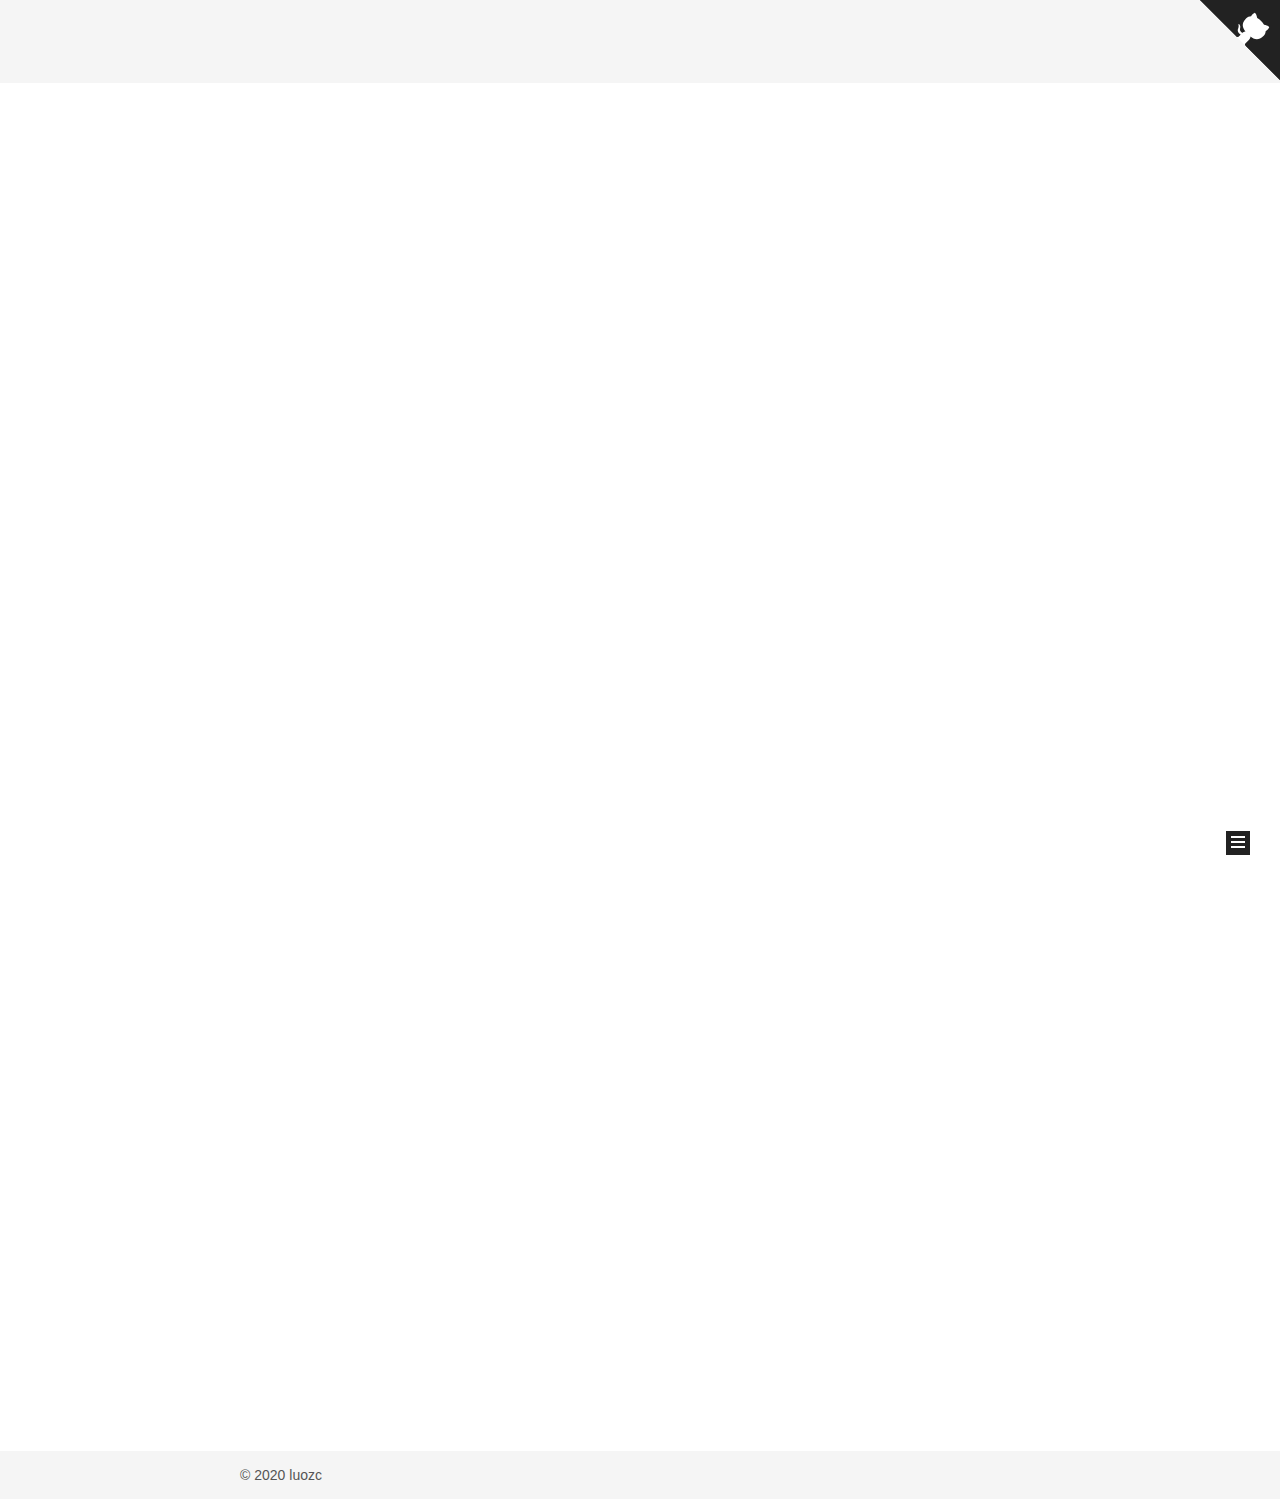
==== commit 10d6e586: "Site updated: 2020-05-26 15:47:05" ====
--- a/index.html
+++ b/index.html
@@ -145,6 +145,8 @@
     <span>0%</span>
   </div>
 
+  <a href="https://github.com/lzc95" class="github-corner" title="Follow me on GitHub" aria-label="Follow me on GitHub" rel="noopener" target="_blank"><svg width="80" height="80" viewBox="0 0 250 250" aria-hidden="true"><path d="M0,0 L115,115 L130,115 L142,142 L250,250 L250,0 Z"></path><path d="M128.3,109.0 C113.8,99.7 119.0,89.6 119.0,89.6 C122.0,82.7 120.5,78.6 120.5,78.6 C119.2,72.0 123.4,76.3 123.4,76.3 C127.3,80.9 125.5,87.3 125.5,87.3 C122.9,97.6 130.6,101.9 134.4,103.2" fill="currentColor" style="transform-origin: 130px 106px;" class="octo-arm"></path><path d="M115.0,115.0 C114.9,115.1 118.7,116.5 119.8,115.4 L133.7,101.6 C136.9,99.2 139.9,98.4 142.2,98.6 C133.8,88.0 127.5,74.4 143.8,58.0 C148.5,53.4 154.0,51.2 159.7,51.0 C160.3,49.4 163.2,43.6 171.4,40.1 C171.4,40.1 176.1,42.5 178.8,56.2 C183.1,58.6 187.2,61.8 190.9,65.4 C194.5,69.0 197.7,73.2 200.1,77.6 C213.8,80.2 216.3,84.9 216.3,84.9 C212.7,93.1 206.9,96.0 205.4,96.6 C205.1,102.4 203.0,107.8 198.3,112.5 C181.9,128.9 168.3,122.5 157.7,114.1 C157.9,116.9 156.7,120.9 152.7,124.9 L141.0,136.5 C139.8,137.7 141.6,141.9 141.8,141.8 Z" fill="currentColor" class="octo-body"></path></svg></a>
+
 
     <main class="main">
       <div class="main-inner">
@@ -182,7 +184,16 @@
               <span class="post-meta-item-text">发表于</span>
               
 
-              <time title="创建时间：2020-05-24 23:38:56 / 修改时间：23:49:12" itemprop="dateCreated datePublished" datetime="2020-05-24T23:38:56+08:00">2020-05-24</time>
+              <time title="创建时间：2020-05-24 23:38:56 / 修改时间：23:55:31" itemprop="dateCreated datePublished" datetime="2020-05-24T23:38:56+08:00">2020-05-24</time>
+            </span>
+            <span class="post-meta-item">
+              <span class="post-meta-item-icon">
+                <i class="far fa-folder"></i>
+              </span>
+              <span class="post-meta-item-text">分类于</span>
+                <span itemprop="about" itemscope itemtype="http://schema.org/Thing">
+                  <a href="/categories/%E5%89%8D%E7%AB%AF/" itemprop="url" rel="index"><span itemprop="name">前端</span></a>
+                </span>
             </span>
 
           
@@ -209,150 +220,6 @@
           <!--noindex-->
             <div class="post-button">
               <a class="btn" href="/2020/05/24/css%E5%88%B6%E4%BD%9C%E4%B8%89%E8%A7%92%E5%BD%A2/#more" rel="contents">
-                阅读全文 &raquo;
-              </a>
-            </div>
-          <!--/noindex-->
-        
-      
-    </div>
-
-    
-    
-    
-
-    
-      <footer class="post-footer">
-        <div class="post-eof"></div>
-      </footer>
-  </article>
-  
-  
-  
-
-      
-  
-  
-  <article itemscope itemtype="http://schema.org/Article" class="post-block" lang="zh-CN">
-    <link itemprop="mainEntityOfPage" href="http://yoursite.com/2020/05/20/hexo-test/">
-
-    <span hidden itemprop="author" itemscope itemtype="http://schema.org/Person">
-      <meta itemprop="image" content="/images/avatar.jpeg">
-      <meta itemprop="name" content="luozc">
-      <meta itemprop="description" content="路漫漫其修远兮，吾将上下而求索">
-    </span>
-
-    <span hidden itemprop="publisher" itemscope itemtype="http://schema.org/Organization">
-      <meta itemprop="name" content="俄罗斯方块的记忆">
-    </span>
-      <header class="post-header">
-        <h2 class="post-title" itemprop="name headline">
-          
-            <a href="/2020/05/20/hexo-test/" class="post-title-link" itemprop="url">hexo-test</a>
-        </h2>
-
-        <div class="post-meta">
-            <span class="post-meta-item">
-              <span class="post-meta-item-icon">
-                <i class="far fa-calendar"></i>
-              </span>
-              <span class="post-meta-item-text">发表于</span>
-
-              <time title="创建时间：2020-05-20 12:38:18" itemprop="dateCreated datePublished" datetime="2020-05-20T12:38:18+08:00">2020-05-20</time>
-            </span>
-              <span class="post-meta-item">
-                <span class="post-meta-item-icon">
-                  <i class="far fa-calendar-check"></i>
-                </span>
-                <span class="post-meta-item-text">更新于</span>
-                <time title="修改时间：2020-05-24 12:45:31" itemprop="dateModified" datetime="2020-05-24T12:45:31+08:00">2020-05-24</time>
-              </span>
-
-          
-
-        </div>
-      </header>
-
-    
-    
-    
-    <div class="post-body" itemprop="articleBody">
-
-      
-          <h2 id="Quick-Start"><a href="#Quick-Start" class="headerlink" title="Quick Start"></a>Quick Start</h2><h3 id="Create-a-new-post"><a href="#Create-a-new-post" class="headerlink" title="Create a new post"></a>Create a new post</h3>
-      
-    </div>
-
-    
-    
-    
-
-    
-      <footer class="post-footer">
-        <div class="post-eof"></div>
-      </footer>
-  </article>
-  
-  
-  
-
-      
-  
-  
-  <article itemscope itemtype="http://schema.org/Article" class="post-block" lang="zh-CN">
-    <link itemprop="mainEntityOfPage" href="http://yoursite.com/2020/05/15/hello-world/">
-
-    <span hidden itemprop="author" itemscope itemtype="http://schema.org/Person">
-      <meta itemprop="image" content="/images/avatar.jpeg">
-      <meta itemprop="name" content="luozc">
-      <meta itemprop="description" content="路漫漫其修远兮，吾将上下而求索">
-    </span>
-
-    <span hidden itemprop="publisher" itemscope itemtype="http://schema.org/Organization">
-      <meta itemprop="name" content="俄罗斯方块的记忆">
-    </span>
-      <header class="post-header">
-        <h2 class="post-title" itemprop="name headline">
-          
-            <a href="/2020/05/15/hello-world/" class="post-title-link" itemprop="url">Hello World</a>
-        </h2>
-
-        <div class="post-meta">
-            <span class="post-meta-item">
-              <span class="post-meta-item-icon">
-                <i class="far fa-calendar"></i>
-              </span>
-              <span class="post-meta-item-text">发表于</span>
-
-              <time title="创建时间：2020-05-15 18:51:51" itemprop="dateCreated datePublished" datetime="2020-05-15T18:51:51+08:00">2020-05-15</time>
-            </span>
-              <span class="post-meta-item">
-                <span class="post-meta-item-icon">
-                  <i class="far fa-calendar-check"></i>
-                </span>
-                <span class="post-meta-item-text">更新于</span>
-                <time title="修改时间：2020-05-24 22:47:54" itemprop="dateModified" datetime="2020-05-24T22:47:54+08:00">2020-05-24</time>
-              </span>
-
-          
-
-        </div>
-      </header>
-
-    
-    
-    
-    <div class="post-body" itemprop="articleBody">
-
-      
-          <p>Welcome to <a href="https://hexo.io/" target="_blank" rel="noopener">Hexo</a>! This is your very first post. Check <a href="https://hexo.io/docs/" target="_blank" rel="noopener">documentation</a> for more info. If you get any problems when using Hexo, you can find the answer in <a href="https://hexo.io/docs/troubleshooting.html" target="_blank" rel="noopener">troubleshooting</a> or you can ask me on <a href="https://github.com/hexojs/hexo/issues" target="_blank" rel="noopener">GitHub</a>.</p>
-<h2 id="Quick-Start"><a href="#Quick-Start" class="headerlink" title="Quick Start"></a>Quick Start</h2><h3 id="Create-a-new-post"><a href="#Create-a-new-post" class="headerlink" title="Create a new post"></a>Create a new post</h3><figure class="highlight bash"><table><tr><td class="gutter"><pre><span class="line">1</span><br></pre></td><td class="code"><pre><span class="line">$ hexo new <span class="string">"My New Post"</span></span><br></pre></td></tr></table></figure>
-
-<p>More info: <a href="https://hexo.io/docs/writing.html" target="_blank" rel="noopener">Writing</a></p>
-<h3 id="Run-server"><a href="#Run-server" class="headerlink" title="Run server"></a>Run server</h3><figure class="highlight bash"><table><tr><td class="gutter"><pre><span class="line">1</span><br></pre></td><td class="code"><pre><span class="line">$ hexo server</span><br></pre></td></tr></table></figure>
-          <!--noindex-->
-            <div class="post-button">
-              <a class="btn" href="/2020/05/15/hello-world/#more" rel="contents">
                 阅读全文 &raquo;
               </a>
             </div>
@@ -442,14 +309,20 @@
       <div class="site-state-item site-state-posts">
           <a href="/archives/">
         
-          <span class="site-state-item-count">3</span>
+          <span class="site-state-item-count">1</span>
           <span class="site-state-item-name">日志</span>
         </a>
       </div>
+      <div class="site-state-item site-state-categories">
+            <a href="/categories/">
+          
+        <span class="site-state-item-count">1</span>
+        <span class="site-state-item-name">分类</span></a>
+      </div>
       <div class="site-state-item site-state-tags">
             <a href="/tags/">
           
-        <span class="site-state-item-count">2</span>
+        <span class="site-state-item-count">1</span>
         <span class="site-state-item-name">标签</span></a>
       </div>
   </nav>
--- a/css/main.css
+++ b/css/main.css
@@ -1335,6 +1335,75 @@
 .use-motion .menu-item {
   opacity: 0;
 }
+.github-corner :hover .octo-arm {
+  animation: octocat-wave 560ms ease-in-out;
+}
+.github-corner svg {
+  border: 0;
+  color: #fff;
+  fill: #222;
+  position: absolute;
+  right: 0;
+  top: 0;
+  z-index: 1000;
+}
+@media (max-width: 991px) {
+  .github-corner .github-corner:hover .octo-arm {
+    animation: none;
+  }
+  .github-corner .github-corner .octo-arm {
+    animation: octocat-wave 560ms ease-in-out;
+  }
+}
+@media (max-width: 767px) {
+  .github-corner svg {
+    top: inherit;
+  }
+}
+@-moz-keyframes octocat-wave {
+  0%, 100% {
+    transform: rotate(0);
+  }
+  20%, 60% {
+    transform: rotate(-25deg);
+  }
+  40%, 80% {
+    transform: rotate(10deg);
+  }
+}
+@-webkit-keyframes octocat-wave {
+  0%, 100% {
+    transform: rotate(0);
+  }
+  20%, 60% {
+    transform: rotate(-25deg);
+  }
+  40%, 80% {
+    transform: rotate(10deg);
+  }
+}
+@-o-keyframes octocat-wave {
+  0%, 100% {
+    transform: rotate(0);
+  }
+  20%, 60% {
+    transform: rotate(-25deg);
+  }
+  40%, 80% {
+    transform: rotate(10deg);
+  }
+}
+@keyframes octocat-wave {
+  0%, 100% {
+    transform: rotate(0);
+  }
+  20%, 60% {
+    transform: rotate(-25deg);
+  }
+  40%, 80% {
+    transform: rotate(10deg);
+  }
+}
 .sidebar {
   background: #222;
   bottom: 0;
@@ -1405,7 +1474,7 @@
 }
 .links-of-author a::before,
 .links-of-author span.exturl::before {
-  background: #ff3d1a;
+  background: #6106bf;
   border-radius: 50%;
   content: ' ';
   display: inline-block;
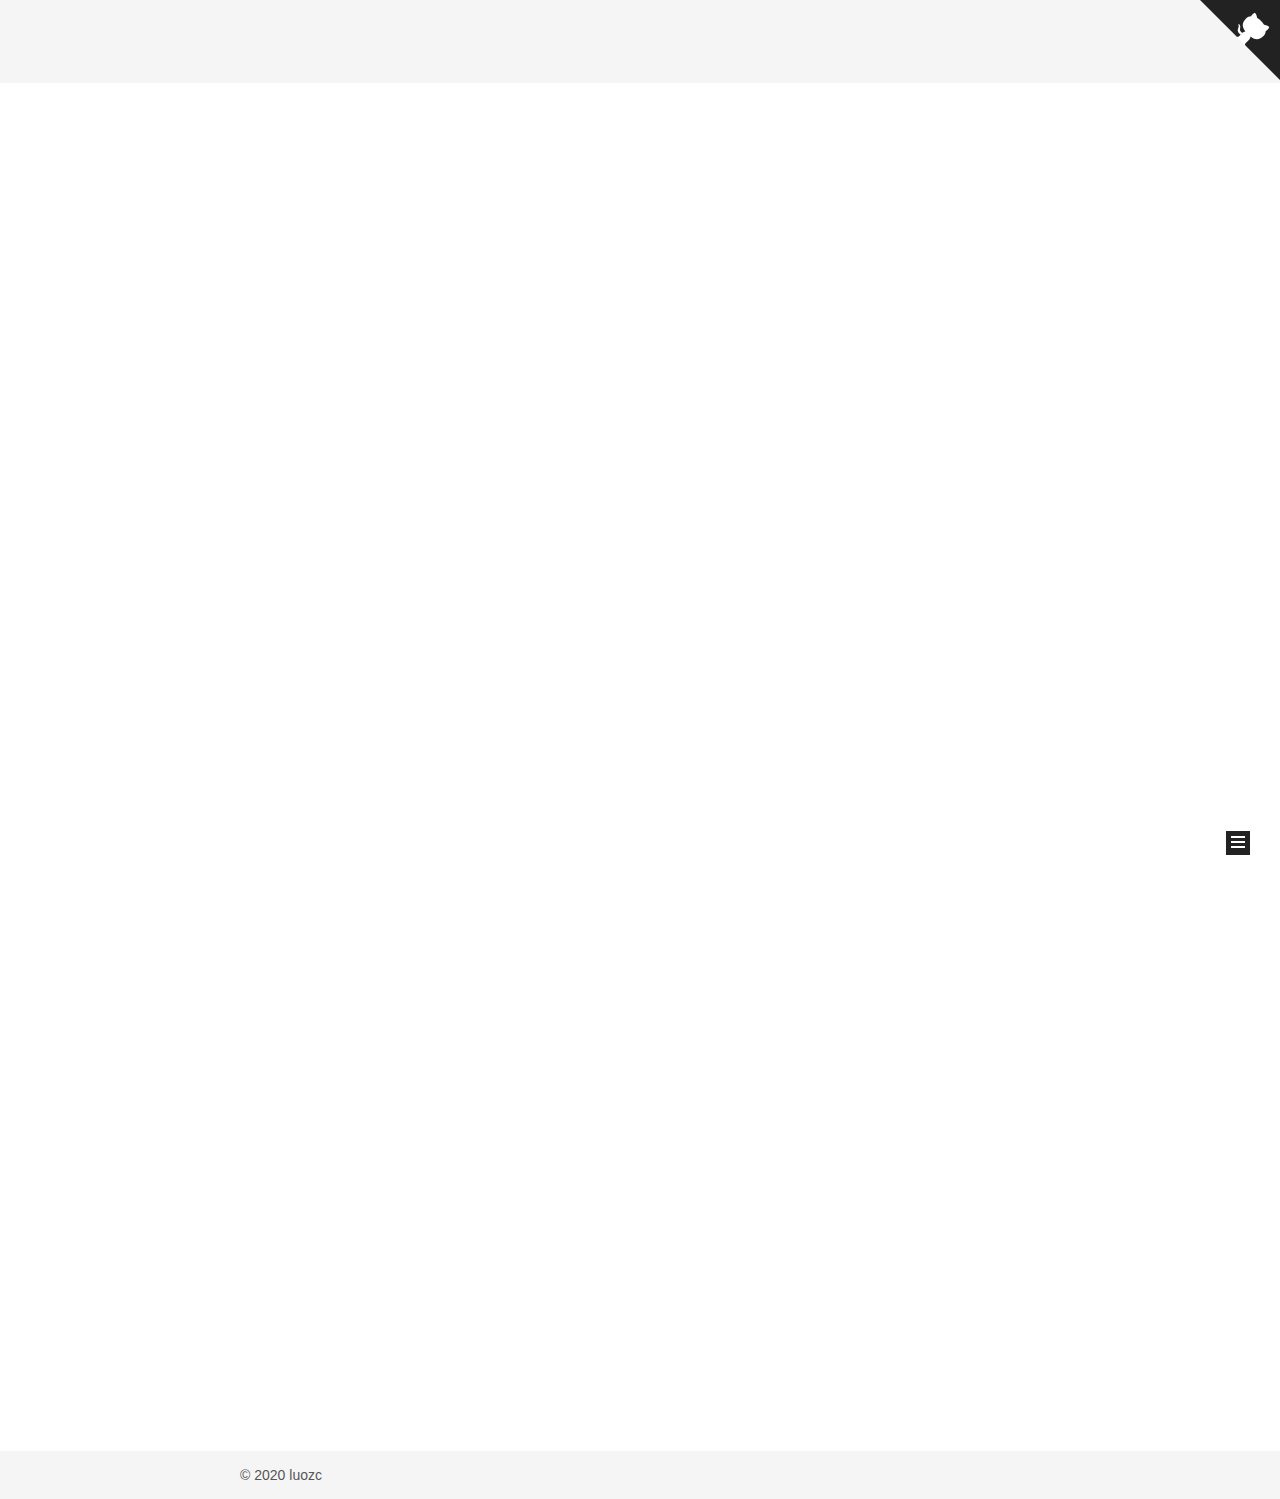
==== commit 4746725c: "Site updated: 2020-05-26 15:50:16" ====
--- a/index.html
+++ b/index.html
@@ -80,7 +80,6 @@
 <body itemscope itemtype="http://schema.org/WebPage">
   <div class="container use-motion">
     <div class="headband"></div>
-    <a href="https://github.com/lzc95" target="_blank" rel="noopener" class="github-corner" aria-label="View source on GitHub"><svg width="80" height="80" viewBox="0 0 250 250" style="fill:#151513; color:#fff; position: absolute; top: 0; border: 0; right: 0;" aria-hidden="true"><path d="M0,0 L115,115 L130,115 L142,142 L250,250 L250,0 Z"></path><path d="M128.3,109.0 C113.8,99.7 119.0,89.6 119.0,89.6 C122.0,82.7 120.5,78.6 120.5,78.6 C119.2,72.0 123.4,76.3 123.4,76.3 C127.3,80.9 125.5,87.3 125.5,87.3 C122.9,97.6 130.6,101.9 134.4,103.2" fill="currentColor" style="transform-origin: 130px 106px;" class="octo-arm"></path><path d="M115.0,115.0 C114.9,115.1 118.7,116.5 119.8,115.4 L133.7,101.6 C136.9,99.2 139.9,98.4 142.2,98.6 C133.8,88.0 127.5,74.4 143.8,58.0 C148.5,53.4 154.0,51.2 159.7,51.0 C160.3,49.4 163.2,43.6 171.4,40.1 C171.4,40.1 176.1,42.5 178.8,56.2 C183.1,58.6 187.2,61.8 190.9,65.4 C194.5,69.0 197.7,73.2 200.1,77.6 C213.8,80.2 216.3,84.9 216.3,84.9 C212.7,93.1 206.9,96.0 205.4,96.6 C205.1,102.4 203.0,107.8 198.3,112.5 C181.9,128.9 168.3,122.5 157.7,114.1 C157.9,116.9 156.7,120.9 152.7,124.9 L141.0,136.5 C139.8,137.7 141.6,141.9 141.8,141.8 Z" fill="currentColor" class="octo-body"></path></svg></a><style>.github-corner:hover .octo-arm{animation:octocat-wave 560ms ease-in-out}@keyframes octocat-wave{0%,100%{transform:rotate(0)}20%,60%{transform:rotate(-25deg)}40%,80%{transform:rotate(10deg)}}@media (max-width:500px){.github-corner:hover .octo-arm{animation:none}.github-corner .octo-arm{animation:octocat-wave 560ms ease-in-out}}</style>
     <header class="header" itemscope itemtype="http://schema.org/WPHeader">
       <div class="header-inner"><div class="site-brand-container">
   <div class="site-nav-toggle">
--- a/css/main.css
+++ b/css/main.css
@@ -1474,7 +1474,7 @@
 }
 .links-of-author a::before,
 .links-of-author span.exturl::before {
-  background: #6106bf;
+  background: #a3d478;
   border-radius: 50%;
   content: ' ';
   display: inline-block;
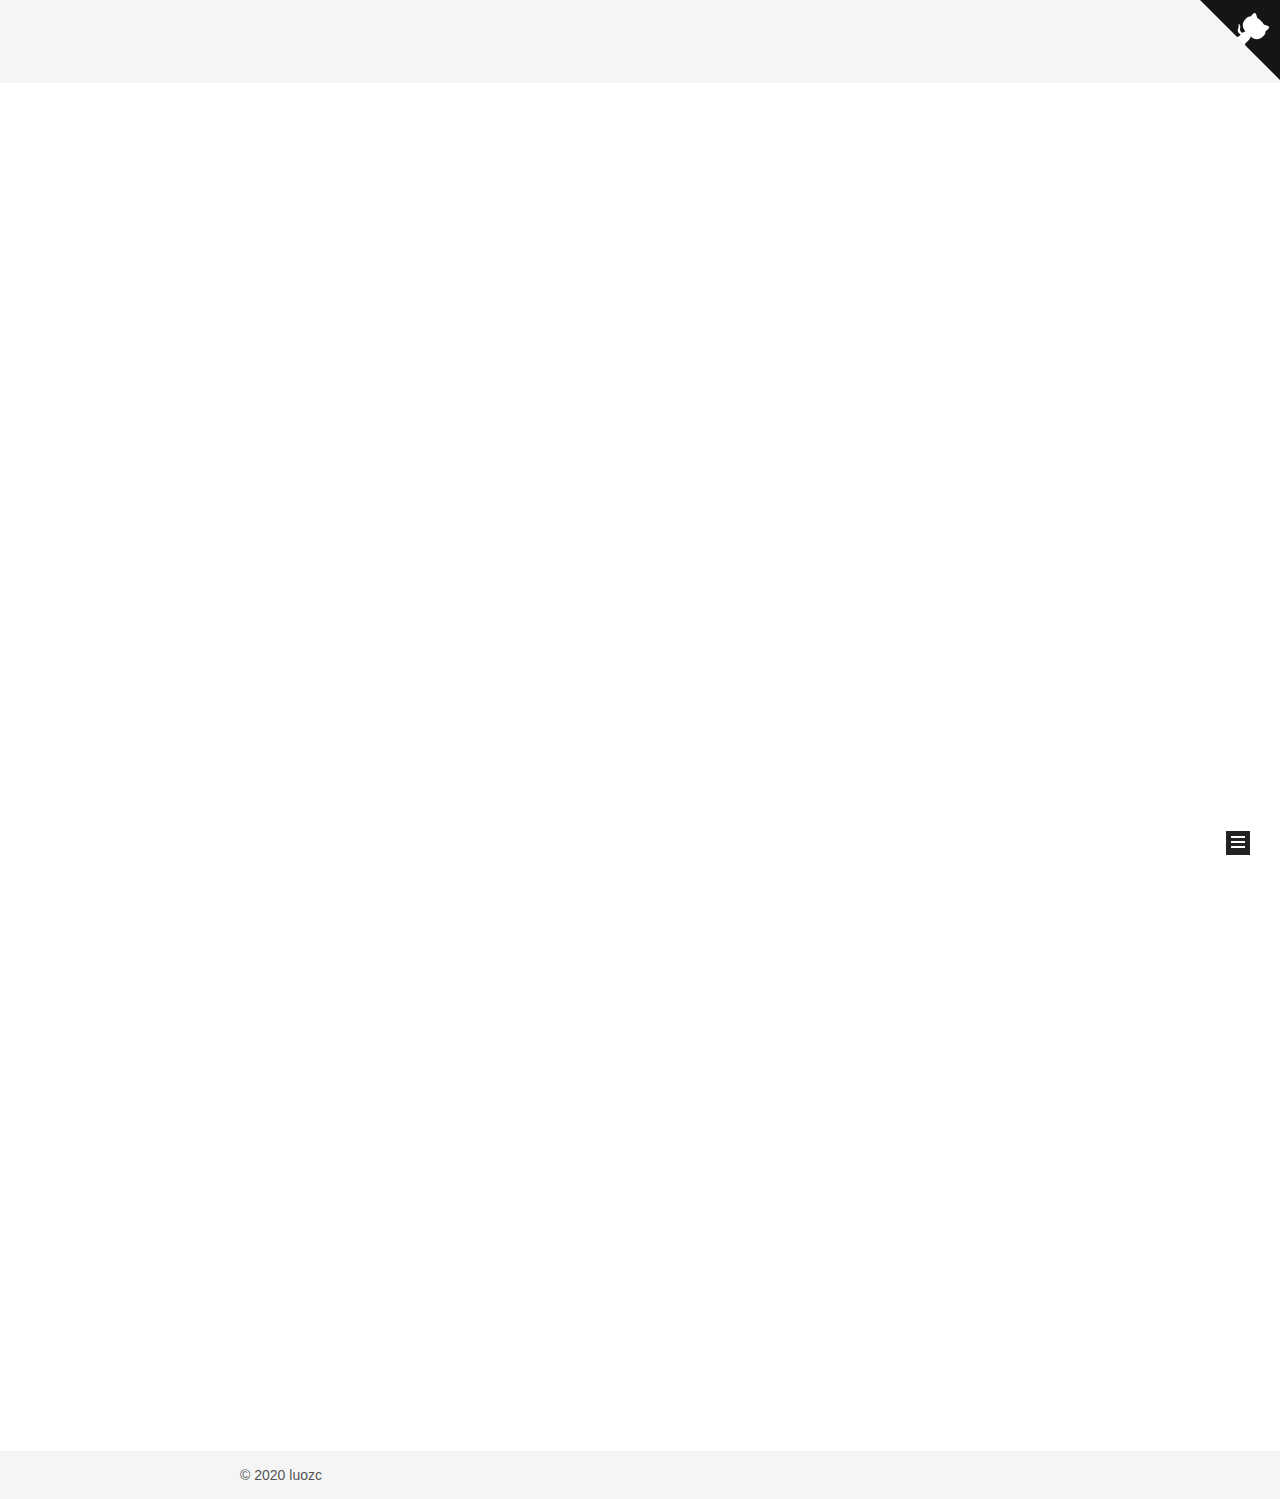
==== commit f55b4078: "Site updated: 2020-05-26 15:53:32" ====
--- a/index.html
+++ b/index.html
@@ -80,6 +80,7 @@
 <body itemscope itemtype="http://schema.org/WebPage">
   <div class="container use-motion">
     <div class="headband"></div>
+    <a href="https://github.com/lzc95" target="_blank" rel="noopener" class="github-corner" aria-label="View source on GitHub"><svg width="80" height="80" viewBox="0 0 250 250" style="fill:#151513; color:#fff; position: absolute; top: 0; border: 0; right: 0;" aria-hidden="true"><path d="M0,0 L115,115 L130,115 L142,142 L250,250 L250,0 Z"></path><path d="M128.3,109.0 C113.8,99.7 119.0,89.6 119.0,89.6 C122.0,82.7 120.5,78.6 120.5,78.6 C119.2,72.0 123.4,76.3 123.4,76.3 C127.3,80.9 125.5,87.3 125.5,87.3 C122.9,97.6 130.6,101.9 134.4,103.2" fill="currentColor" style="transform-origin: 130px 106px;" class="octo-arm"></path><path d="M115.0,115.0 C114.9,115.1 118.7,116.5 119.8,115.4 L133.7,101.6 C136.9,99.2 139.9,98.4 142.2,98.6 C133.8,88.0 127.5,74.4 143.8,58.0 C148.5,53.4 154.0,51.2 159.7,51.0 C160.3,49.4 163.2,43.6 171.4,40.1 C171.4,40.1 176.1,42.5 178.8,56.2 C183.1,58.6 187.2,61.8 190.9,65.4 C194.5,69.0 197.7,73.2 200.1,77.6 C213.8,80.2 216.3,84.9 216.3,84.9 C212.7,93.1 206.9,96.0 205.4,96.6 C205.1,102.4 203.0,107.8 198.3,112.5 C181.9,128.9 168.3,122.5 157.7,114.1 C157.9,116.9 156.7,120.9 152.7,124.9 L141.0,136.5 C139.8,137.7 141.6,141.9 141.8,141.8 Z" fill="currentColor" class="octo-body"></path></svg></a><style>.github-corner:hover .octo-arm{animation:octocat-wave 560ms ease-in-out}@keyframes octocat-wave{0%,100%{transform:rotate(0)}20%,60%{transform:rotate(-25deg)}40%,80%{transform:rotate(10deg)}}@media (max-width:500px){.github-corner:hover .octo-arm{animation:none}.github-corner .octo-arm{animation:octocat-wave 560ms ease-in-out}}</style>
     <header class="header" itemscope itemtype="http://schema.org/WPHeader">
       <div class="header-inner"><div class="site-brand-container">
   <div class="site-nav-toggle">
@@ -143,8 +144,6 @@
     <i class="fa fa-arrow-up"></i>
     <span>0%</span>
   </div>
-
-  <a href="https://github.com/lzc95" class="github-corner" title="Follow me on GitHub" aria-label="Follow me on GitHub" rel="noopener" target="_blank"><svg width="80" height="80" viewBox="0 0 250 250" aria-hidden="true"><path d="M0,0 L115,115 L130,115 L142,142 L250,250 L250,0 Z"></path><path d="M128.3,109.0 C113.8,99.7 119.0,89.6 119.0,89.6 C122.0,82.7 120.5,78.6 120.5,78.6 C119.2,72.0 123.4,76.3 123.4,76.3 C127.3,80.9 125.5,87.3 125.5,87.3 C122.9,97.6 130.6,101.9 134.4,103.2" fill="currentColor" style="transform-origin: 130px 106px;" class="octo-arm"></path><path d="M115.0,115.0 C114.9,115.1 118.7,116.5 119.8,115.4 L133.7,101.6 C136.9,99.2 139.9,98.4 142.2,98.6 C133.8,88.0 127.5,74.4 143.8,58.0 C148.5,53.4 154.0,51.2 159.7,51.0 C160.3,49.4 163.2,43.6 171.4,40.1 C171.4,40.1 176.1,42.5 178.8,56.2 C183.1,58.6 187.2,61.8 190.9,65.4 C194.5,69.0 197.7,73.2 200.1,77.6 C213.8,80.2 216.3,84.9 216.3,84.9 C212.7,93.1 206.9,96.0 205.4,96.6 C205.1,102.4 203.0,107.8 198.3,112.5 C181.9,128.9 168.3,122.5 157.7,114.1 C157.9,116.9 156.7,120.9 152.7,124.9 L141.0,136.5 C139.8,137.7 141.6,141.9 141.8,141.8 Z" fill="currentColor" class="octo-body"></path></svg></a>
 
 
     <main class="main">
--- a/css/main.css
+++ b/css/main.css
@@ -1335,75 +1335,6 @@
 .use-motion .menu-item {
   opacity: 0;
 }
-.github-corner :hover .octo-arm {
-  animation: octocat-wave 560ms ease-in-out;
-}
-.github-corner svg {
-  border: 0;
-  color: #fff;
-  fill: #222;
-  position: absolute;
-  right: 0;
-  top: 0;
-  z-index: 1000;
-}
-@media (max-width: 991px) {
-  .github-corner .github-corner:hover .octo-arm {
-    animation: none;
-  }
-  .github-corner .github-corner .octo-arm {
-    animation: octocat-wave 560ms ease-in-out;
-  }
-}
-@media (max-width: 767px) {
-  .github-corner svg {
-    top: inherit;
-  }
-}
-@-moz-keyframes octocat-wave {
-  0%, 100% {
-    transform: rotate(0);
-  }
-  20%, 60% {
-    transform: rotate(-25deg);
-  }
-  40%, 80% {
-    transform: rotate(10deg);
-  }
-}
-@-webkit-keyframes octocat-wave {
-  0%, 100% {
-    transform: rotate(0);
-  }
-  20%, 60% {
-    transform: rotate(-25deg);
-  }
-  40%, 80% {
-    transform: rotate(10deg);
-  }
-}
-@-o-keyframes octocat-wave {
-  0%, 100% {
-    transform: rotate(0);
-  }
-  20%, 60% {
-    transform: rotate(-25deg);
-  }
-  40%, 80% {
-    transform: rotate(10deg);
-  }
-}
-@keyframes octocat-wave {
-  0%, 100% {
-    transform: rotate(0);
-  }
-  20%, 60% {
-    transform: rotate(-25deg);
-  }
-  40%, 80% {
-    transform: rotate(10deg);
-  }
-}
 .sidebar {
   background: #222;
   bottom: 0;
@@ -1474,7 +1405,7 @@
 }
 .links-of-author a::before,
 .links-of-author span.exturl::before {
-  background: #a3d478;
+  background: #ffdb42;
   border-radius: 50%;
   content: ' ';
   display: inline-block;
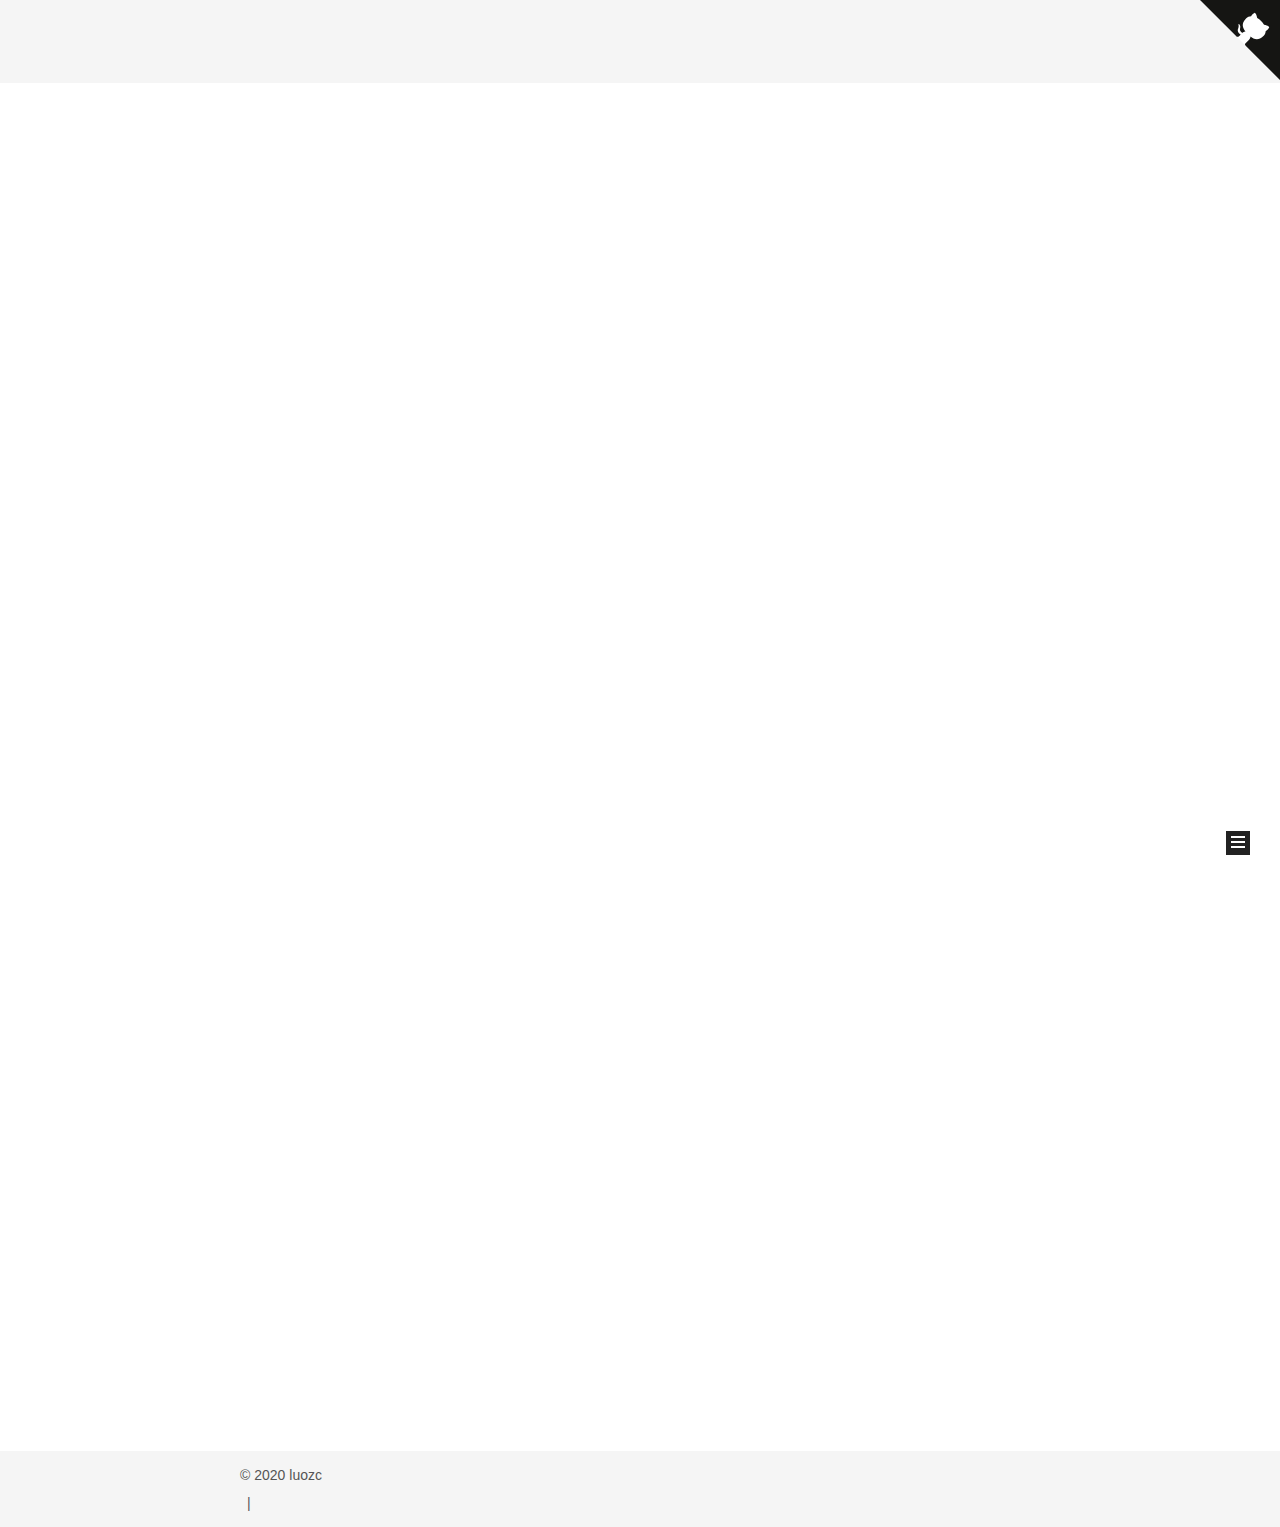
==== commit 257322da: "Site updated: 2020-05-26 18:45:57" ====
--- a/index.html
+++ b/index.html
@@ -17,7 +17,7 @@
 
 <script id="hexo-configurations">
     var NexT = window.NexT || {};
-    var CONFIG = {"hostname":"yoursite.com","root":"/","scheme":"Mist","version":"8.0.0-rc.2","exturl":false,"sidebar":{"position":"right","display":"post","padding":18,"offset":12,"onmobile":false},"copycode":{"enable":false,"show_result":false,"style":null},"back2top":{"enable":true,"sidebar":false,"scrollpercent":false},"bookmark":{"enable":false,"color":"#222","save":"auto"},"fancybox":false,"mediumzoom":false,"lazyload":false,"pangu":false,"comments":{"style":"tabs","active":null,"storage":true,"lazyload":false,"nav":null},"algolia":{"hits":{"per_page":10},"labels":{"input_placeholder":"Search for Posts","hits_empty":"We didn't find any results for the search: ${query}","hits_stats":"${hits} results found in ${time} ms"}},"localsearch":{"enable":false,"trigger":"auto","top_n_per_article":1,"unescape":false,"preload":false},"motion":{"enable":true,"async":false,"transition":{"post_block":"fadeIn","post_header":"slideDownIn","post_body":"slideDownIn","coll_header":"slideLeftIn","sidebar":"slideUpIn"}}};
+    var CONFIG = {"hostname":"yoursite.com","root":"/","scheme":"Mist","version":"8.0.0-rc.2","exturl":false,"sidebar":{"position":"right","display":"post","padding":18,"offset":12,"onmobile":false},"copycode":{"enable":false,"show_result":false,"style":null},"back2top":{"enable":true,"sidebar":false,"scrollpercent":false},"bookmark":{"enable":false,"color":"#222","save":"auto"},"fancybox":false,"mediumzoom":false,"lazyload":false,"pangu":false,"comments":{"style":"tabs","active":null,"storage":true,"lazyload":false,"nav":null},"algolia":{"hits":{"per_page":10},"labels":{"input_placeholder":"Search for Posts","hits_empty":"We didn't find any results for the search: ${query}","hits_stats":"${hits} results found in ${time} ms"}},"localsearch":{"enable":true,"trigger":"auto","top_n_per_article":1,"unescape":false,"preload":false},"motion":{"enable":true,"async":false,"transition":{"post_block":"fadeIn","post_header":"slideDownIn","post_body":"slideDownIn","coll_header":"slideLeftIn","sidebar":"slideUpIn"}},"path":"search.xml"};
   </script>
 
   <meta name="description" content="路漫漫其修远兮，吾将上下而求索">
@@ -102,6 +102,7 @@
 
   <div class="site-nav-right">
     <div class="toggle popup-trigger">
+        <i class="fa fa-search fa-fw fa-lg"></i>
     </div>
   </div>
 </div>
@@ -130,11 +131,38 @@
     <a href="/archives/" rel="section"><i class="fa fa-archive fa-fw"></i>归档</a>
 
   </li>
+      <li class="menu-item menu-item-search">
+        <a role="button" class="popup-trigger"><i class="fa fa-search fa-fw"></i>搜索
+        </a>
+      </li>
   </ul>
 </nav>
 
 
 
+  <div class="search-pop-overlay">
+    <div class="popup search-popup">
+        <div class="search-header">
+  <span class="search-icon">
+    <i class="fa fa-search"></i>
+  </span>
+  <div class="search-input-container">
+    <input autocomplete="off" autocapitalize="off"
+           placeholder="搜索..." spellcheck="false"
+           type="search" class="search-input">
+  </div>
+  <span class="popup-btn-close">
+    <i class="fa fa-times-circle"></i>
+  </span>
+</div>
+<div id="search-result">
+  <div id="no-result">
+    <i class="fa fa-spinner fa-pulse fa-5x fa-fw"></i>
+  </div>
+</div>
+
+    </div>
+  </div>
 
 </div>
     </header>
@@ -195,6 +223,27 @@
             </span>
 
           
+            <span id="/2020/05/24/css%E5%88%B6%E4%BD%9C%E4%B8%89%E8%A7%92%E5%BD%A2/" class="post-meta-item leancloud_visitors" data-flag-title="css制作三角形" title="阅读次数">
+              <span class="post-meta-item-icon">
+                <i class="fa fa-eye"></i>
+              </span>
+              <span class="post-meta-item-text">阅读次数：</span>
+              <span class="leancloud-visitors-count"></span>
+            </span>
+  
+  <span class="post-meta-item">
+    
+      <span class="post-meta-item-icon">
+        <i class="far fa-comment"></i>
+      </span>
+      <span class="post-meta-item-text">Valine：</span>
+    
+    <a title="valine" href="/2020/05/24/css%E5%88%B6%E4%BD%9C%E4%B8%89%E8%A7%92%E5%BD%A2/#valine-comments" itemprop="discussionUrl">
+      <span class="post-comments-count valine-comment-count" data-xid="/2020/05/24/css%E5%88%B6%E4%BD%9C%E4%B8%89%E8%A7%92%E5%BD%A2/" itemprop="commentCount"></span>
+    </a>
+  </span>
+  
+  
 
         </div>
       </header>
@@ -381,12 +430,118 @@
 -->
 
         
-
-
-
-
-
-
+<div class="busuanzi-count">
+  <script async src="https://busuanzi.ibruce.info/busuanzi/2.3/busuanzi.pure.mini.js"></script>
+    <span class="post-meta-item" id="busuanzi_container_site_uv" style="display: none;">
+      <span class="post-meta-item-icon">
+        <i class="fa fa-user"></i>
+      </span>
+      <span class="site-uv" title="总访客量">
+        <span id="busuanzi_value_site_uv"></span>
+      </span>
+    </span>
+    <span class="post-meta-divider">|</span>
+    <span class="post-meta-item" id="busuanzi_container_site_pv" style="display: none;">
+      <span class="post-meta-item-icon">
+        <i class="fa fa-eye"></i>
+      </span>
+      <span class="site-pv" title="总访问量">
+        <span id="busuanzi_value_site_pv"></span>
+      </span>
+    </span>
+</div>
+
+
+
+
+
+
+<script>
+  (function() {
+    function leancloudSelector(url) {
+      url = encodeURI(url);
+      return document.getElementById(url).querySelector('.leancloud-visitors-count');
+    }
+
+    function addCount(Counter) {
+      var visitors = document.querySelector('.leancloud_visitors');
+      var url = decodeURI(visitors.id);
+      var title = visitors.dataset.flagTitle;
+
+      Counter('get', '/classes/Counter?where=' + encodeURIComponent(JSON.stringify({ url })))
+        .then(response => response.json())
+        .then(({ results }) => {
+          if (results.length > 0) {
+            var counter = results[0];
+            leancloudSelector(url).innerText = counter.time + 1;
+            Counter('put', '/classes/Counter/' + counter.objectId, { time: { '__op': 'Increment', 'amount': 1 } })
+              .catch(error => {
+                console.error('Failed to save visitor count', error);
+              });
+          } else {
+              leancloudSelector(url).innerText = 'Counter not initialized! More info at console err msg.';
+              console.error('ATTENTION! LeanCloud counter has security bug, see how to solve it here: https://github.com/theme-next/hexo-leancloud-counter-security. \n However, you can still use LeanCloud without security, by setting `security` option to `false`.');
+            
+          }
+        })
+        .catch(error => {
+          console.error('LeanCloud Counter Error', error);
+        });
+    }
+
+    function showTime(Counter) {
+      var visitors = document.querySelectorAll('.leancloud_visitors');
+      var entries = [...visitors].map(element => {
+        return decodeURI(element.id);
+      });
+
+      Counter('get', '/classes/Counter?where=' + encodeURIComponent(JSON.stringify({ url: { '$in': entries } })))
+        .then(response => response.json())
+        .then(({ results }) => {
+          for (let url of entries) {
+            let target = results.find(item => item.url === url);
+            leancloudSelector(url).innerText = target ? target.time : 0;
+          }
+        })
+        .catch(error => {
+          console.error('LeanCloud Counter Error', error);
+        });
+    }
+
+    let { app_id, app_key, server_url } = {"enable":true,"app_id":"DON6jDAmoqpT6L1N6WC3ab1o-gzGzoHsz","app_key":"GXQWzSpsJq9mRUp0YiiAdvgL","server_url":null,"security":true};
+    function fetchData(api_server) {
+      var Counter = (method, url, data) => {
+        return fetch(`${api_server}/1.1${url}`, {
+          method,
+          headers: {
+            'X-LC-Id'     : app_id,
+            'X-LC-Key'    : app_key,
+            'Content-Type': 'application/json',
+          },
+          body: JSON.stringify(data)
+        });
+      };
+      if (CONFIG.page.isPost) {
+        if (CONFIG.hostname !== location.hostname) return;
+        addCount(Counter);
+      } else if (document.querySelectorAll('.post-title-link').length >= 1) {
+        showTime(Counter);
+      }
+    }
+
+    let api_server = app_id.slice(-9) !== '-MdYXbMMI' ? server_url : `https://${app_id.slice(0, 8).toLowerCase()}.api.lncldglobal.com`;
+
+    if (api_server) {
+      fetchData(api_server);
+    } else {
+      fetch('https://app-router.leancloud.cn/2/route?appId=' + app_id)
+        .then(response => response.json())
+        .then(({ api_server }) => {
+          fetchData('https://' + api_server);
+        });
+    }
+  })();
+</script>
 
 
       </div>
@@ -416,20 +571,37 @@
 
 
 
-
-
-
-
-
-
-
-
-
-
-
-  
-
-  
+  
+<script src="/js/local-search.js"></script>
+
+
+
+
+
+
+
+
+
+
+
+
+
+  
+
+  
+
+
+<script>
+NexT.utils.loadComments(document.querySelector('#valine-comments'), () => {
+  NexT.utils.getScript('https://cdn.jsdelivr.net/npm/valine@1.4.14/dist/Valine.min.js', () => {
+    new Valine(Object.assign({
+      el         : '#valine-comments',
+      path       : location.pathname,
+    }, {"enable":true,"appId":"DON6jDAmoqpT6L1N6WC3ab1o-gzGzoHsz","appKey":"GXQWzSpsJq9mRUp0YiiAdvgL","notify":false,"verify":false,"placeholder":"ヾﾉ≧∀≦)o来啊，快活啊!","avatar":"mm","meta":["nick","mail","link"],"pageSize":10,"language":null,"visitor":false,"comment_count":true,"recordIP":false,"serverURLs":null}
+    ));
+  }, window.Valine);
+});
+</script>
 
 </body>
 </html>
--- a/css/main.css
+++ b/css/main.css
@@ -1405,7 +1405,7 @@
 }
 .links-of-author a::before,
 .links-of-author span.exturl::before {
-  background: #ffdb42;
+  background: #f93e2d;
   border-radius: 50%;
   content: ' ';
   display: inline-block;
@@ -2416,6 +2416,106 @@
   border-bottom-color: #111;
   color: #111;
 }
+.search-pop-overlay {
+  background: rgba(0,0,0,0);
+  height: 100%;
+  left: 0;
+  position: fixed;
+  top: 0;
+  transition: visibility 0s linear 0.2s, background 0.2s;
+  visibility: hidden;
+  width: 100%;
+  z-index: 1400;
+}
+.search-pop-overlay.search-active {
+  background: rgba(0,0,0,0.3);
+  transition: background 0.2s;
+  visibility: visible;
+}
+.search-popup {
+  background: var(--card-bg-color);
+  border-radius: 5px;
+  height: 80%;
+  left: calc(50% - 350px);
+  position: fixed;
+  top: 10%;
+  transform: scale(0);
+  transition: transform 0.2s;
+  width: 700px;
+  z-index: 1500;
+}
+.search-active .search-popup {
+  transform: scale(1);
+}
+@media (max-width: 767px) {
+  .search-popup {
+    border-radius: 0;
+    height: 100%;
+    left: 0;
+    margin: 0;
+    top: 0;
+    width: 100%;
+  }
+}
+.search-popup .search-icon,
+.search-popup .popup-btn-close {
+  color: #999;
+  font-size: 18px;
+  padding: 0 10px;
+}
+.search-popup .popup-btn-close {
+  cursor: pointer;
+}
+.search-popup .popup-btn-close:hover .fa {
+  color: #222;
+}
+.search-popup .search-header {
+  background: #eee;
+  border-top-left-radius: 5px;
+  border-top-right-radius: 5px;
+  display: flex;
+  padding: 5px;
+}
+.search-popup input.search-input {
+  background: transparent;
+  border: 0;
+  outline: 0;
+  width: 100%;
+}
+.search-popup input.search-input::-webkit-search-cancel-button {
+  display: none;
+}
+.search-popup .search-input-container {
+  flex-grow: 1;
+  padding: 2px;
+}
+.search-popup ul.search-result-list {
+  margin: 0 5px;
+  padding: 0;
+  width: 100%;
+}
+.search-popup p.search-result {
+  border-bottom: 1px dashed #ccc;
+  padding: 5px 0;
+}
+.search-popup a.search-result-title {
+  font-weight: bold;
+}
+.search-popup .search-keyword {
+  border-bottom: 1px dashed #ff2a2a;
+  color: #ff2a2a;
+  font-weight: bold;
+}
+.search-popup #search-result {
+  display: flex;
+  height: calc(100% - 55px);
+  overflow: auto;
+  padding: 5px 25px;
+}
+.search-popup #no-result {
+  color: #ccc;
+  margin: auto;
+}
 hr {
   height: 2px;
   margin: 20px 0;
